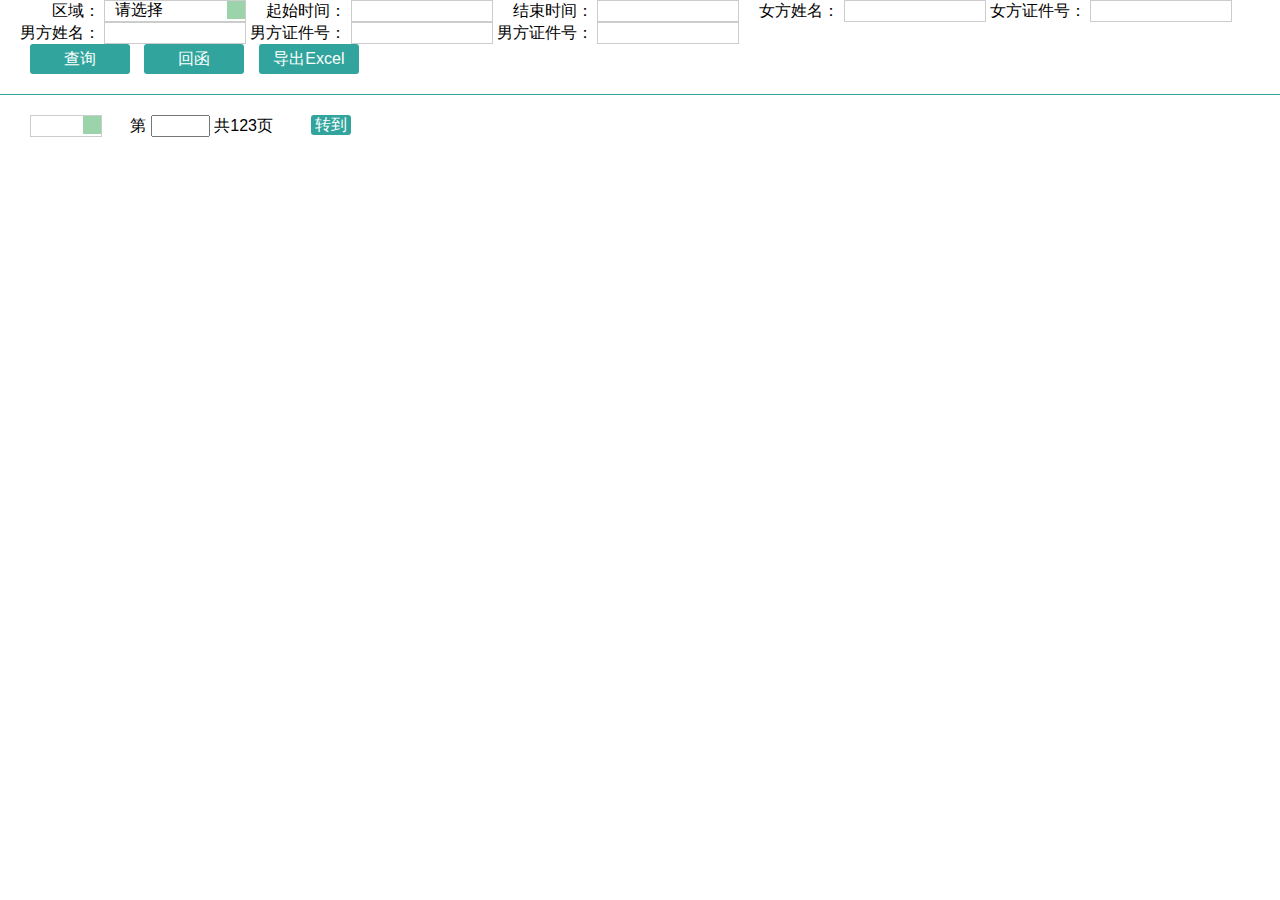
==== index.html @ 056c3df1 "xj" ====
<!DOCTYPE html>
<html>
<head>
	<title></title>
	<link rel="stylesheet" type="text/css" href="http://at.alicdn.com/t/font_a28tw5p5fvibe29.css">
	<link rel="stylesheet" type="text/css" href="./Plugin/bootstrap/css/bootstrap.min.css">
	<link rel="stylesheet" type="text/css" href="./Plugin/bootstrap/css/bootstrap-theme.min.css">
	<link rel="stylesheet" type="text/css" href="./Plugin/bootstrap/css/bootstrap-datetimepicker.min.css">
	<link rel="stylesheet" type="text/css" href="./Plugin/jqGrid/ui.jqgrid.min.css">
	<link rel="stylesheet" type="text/css" href="./css/rest.css">
	<link rel="stylesheet" type="text/css" href="./css/base.css">	
	<link rel="stylesheet" type="text/css" href="./css/index.css">
</head>
<body>
	<div class="iframe_container">
		<form action="">
			<div class="filtrates_module clearFix">
				<div class="filtrate_item fl">
					<span class="item_title">区域：</span>
					<div class="select_component">
						<input id="Area" type="hidden">
						<span class="checked_text">请选择</span>
						<ul class="select_list">
							<li data-value="-1">请选择</li>
							<li data-value="0">区域1</li>
							<li data-value="1">区域2</li>
							<li data-value="2">区域3</li>
							<li data-value="3">区域4</li>
						</ul>
						<span class="iconfont icon-jiantou-copy-copy"></span>
					</div>
				</div>
				<div class="filtrate_item fl">
					<span class="item_title">起始时间：</span>
					<div class="time_component">
						<input class="date_picker startDate" name="timeGroup_1" type="text">
						<span class="iconfont icon-riqi-copy"></span>
					</div>
				</div>
				<div class="filtrate_item fl">
					<span class="item_title">结束时间：</span>
					<div class="time_component">
						<input class="date_picker endDate" name="timeGroup_1" type="text">
						<span class="iconfont icon-riqi-copy"></span>
					</div>
				</div>
				<div class="filtrate_item fl">
					<span class="item_title">女方姓名：</span>
					<div class="input_component">
						<input type="text">
					</div>
				</div>				
				<div class="filtrate_item fl">
					<span class="item_title">女方证件号：</span>
					<div class="input_component">
						<input type="text">
					</div>
				</div>		
				<div class="filtrate_item fl">
					<span class="item_title">男方姓名：</span>
					<div class="input_component">
						<input type="text">
					</div>
				</div>		
				<div class="filtrate_item fl">
					<span class="item_title">男方证件号：</span>
					<div class="input_component">
						<input type="text">
					</div>
				</div>
				<div class="filtrate_item fl">
					<span class="item_title">男方证件号：</span>
					<div class="input_component">
						<input type="text">
					</div>
				</div>				
			</div>		
			<div class="btns-module">
				<button class="button">查询</button>
				<button class="button">回函</button>
				<button class="button">导出Excel</button>
			</div>													
		</form>
		<div class="jqGrid_wrapper">  
			<div id="jqGridPager">
				<div class="filtrates_module clearFix" style="display:inline-block;padding:0;vertical-align: middle;">
					<div class="filtrate_item fl" style="margin:0 5px 0 0;">
						<div class="select_component" style="width:70px;">
							<span class="iconfont icon-jiantou-copy-copy"></span>
						</div>
					</div>
				</div>	
				<span class="iconfont icon-pagination-prev isFirst"></span>			
				<span class="iconfont icon-sanjiaojiantou01 isFirst"></span>	
				<span class="input-pageNo">第 <input type="text"> 共123页</span>	
				<span class="iconfont icon-zhongchaosanjiaojiantou01"></span>			
				<span class="iconfont icon-pagination-next"></span>
				<button class="button" type="button">转到</button>					
			</div>
		    <table id="jqGridList"></table>  	  
		</div>  
	</div>
	<script type="text/javascript" src="./Plugin/jquery.min.js"></script>
	<script type="text/javascript" src="./Plugin/bootstrap/js/bootstrap.min.js"></script>
	<script type="text/javascript" src="./Plugin/bootstrap/js/bootstrap-datetimepicker.min.js"></script>
	<script type="text/javascript" src="./Plugin/jqGrid/jquery.jqGrid.min.js"></script>
	<script type="text/javascript" src="./js/base.js"></script>
	<script>
		$("#jqGridList").jqGrid({
			datatype: "local",
			height: 250,
		   	colNames:['编号','女方姓名', '女方证件号', '女方户籍地','民族','婚姻情况',
		   				'男方姓名','男方证件号','男方户籍地','发证时间','发证机关','经办人','证件号','区划编号'],
		   	colModel:[
		   		{name:'id',index:'id', width:61,align:"center", sorttype:"int"},
		   		{name:'wName',index:'wName', width:91,align:"center",sorttype:"date"},
		   		{name:'wID',index:'wID', width:151,align:"center"},
		   		{name:'wAdd',index:'wAdd', width:81,align:"center"},
		   		{name:'nation',index:'nation', width:81,align:"center"},		
		   		{name:'marriage',index:'marriage', width:81,align:"center",sorttype:"float"},		
		   		{name:'mName',index:'mName', width:151,align:"center",sortable:false},		
		   		{name:'mID',index:'mID', width:151,align:"center",sortable:false},		
		   		{name:'mAdd',index:'mAdd', width:151,align:"center",sortable:false},		
		   		{name:'time',index:'time', width:151,align:"center",sortable:false, sorttype:"date"},		
		   		{name:'office',index:'office', width:151,align:"center",sortable:false},		
		   		{name:'operator',index:'operator', width:151,align:"center",sortable:false},		
		   		{name:'ID',index:'ID', width:151,align:"center",sortable:false},		
		   		{name:'number',index:'number', width:151,align:"center",sortable:false}		
		   	],
		   	multiselect: true
		});
		var mydata = [
			{id: '1',wName: '女方姓名',wID: '12312312312223',wAdd: '女方户籍地',nation: '民族',marriage: '婚姻情况',mName: '男方姓名',mID: '234234234234234',mAdd: '男方户籍地',time: '2017-07-08',office: '发证机关',operator: '经办人',ID: '证件号',number: '区划编号'},
			{id: '1',wName: '女方姓名',wID: '12312312312223',wAdd: '女方户籍地',nation: '民族',marriage: '婚姻情况',mName: '男方姓名',mID: '234234234234234',mAdd: '男方户籍地',time: '2017-07-08',office: '发证机关',operator: '经办人',ID: '证件号',number: '区划编号'},
			{id: '1',wName: '女方姓名',wID: '12312312312223',wAdd: '女方户籍地',nation: '民族',marriage: '婚姻情况',mName: '男方姓名',mID: '234234234234234',mAdd: '男方户籍地',time: '2017-07-08',office: '发证机关',operator: '经办人',ID: '证件号',number: '区划编号'},
			{id: '1',wName: '女方姓名',wID: '12312312312223',wAdd: '女方户籍地',nation: '民族',marriage: '婚姻情况',mName: '男方姓名',mID: '234234234234234',mAdd: '男方户籍地',time: '2017-07-08',office: '发证机关',operator: '经办人',ID: '证件号',number: '区划编号'},
			{id: '1',wName: '女方姓名',wID: '12312312312223',wAdd: '女方户籍地',nation: '民族',marriage: '婚姻情况',mName: '男方姓名',mID: '234234234234234',mAdd: '男方户籍地',time: '2017-07-08',office: '发证机关',operator: '经办人',ID: '证件号',number: '区划编号'},
			{id: '1',wName: '女方姓名',wID: '12312312312223',wAdd: '女方户籍地',nation: '民族',marriage: '婚姻情况',mName: '男方姓名',mID: '234234234234234',mAdd: '男方户籍地',time: '2017-07-08',office: '发证机关',operator: '经办人',ID: '证件号',number: '区划编号'},
			{id: '1',wName: '女方姓名',wID: '12312312312223',wAdd: '女方户籍地',nation: '民族',marriage: '婚姻情况',mName: '男方姓名',mID: '234234234234234',mAdd: '男方户籍地',time: '2017-07-08',office: '发证机关',operator: '经办人',ID: '证件号',number: '区划编号'},
			{id: '1',wName: '女方姓名',wID: '12312312312223',wAdd: '女方户籍地',nation: '民族',marriage: '婚姻情况',mName: '男方姓名',mID: '234234234234234',mAdd: '男方户籍地',time: '2017-07-08',office: '发证机关',operator: '经办人',ID: '证件号',number: '区划编号'}
			];
		for(var i=0;i<=mydata.length;i++){
			$("#jqGridList").jqGrid('addRowData',i+1,mydata[i]);
		}		           
	</script>
</body>
</html>
---- Plugin/jqGrid/ui.jqgrid.min.css ----
/*Grid*/
.ui-jqgrid {position: relative;}
.ui-jqgrid .ui-jqgrid-view {position: relative;left:0; top: 0; padding: 0; font-size:11px;}
/* caption*/
.ui-jqgrid .ui-jqgrid-titlebar {padding: .3em .2em .2em .3em; position: relative; font-size: 12px; border-left: 0 none;border-right: 0 none; border-top: 0 none;}
.ui-jqgrid .ui-jqgrid-caption {text-align: left;}
.ui-jqgrid .ui-jqgrid-title { margin: .1em 0 .2em; }
.ui-jqgrid .ui-jqgrid-titlebar-close { position: absolute;top: 50%; width: 19px; margin: -10px 0 0 0; padding: 1px; height:18px; cursor:pointer;}
.ui-jqgrid .ui-jqgrid-titlebar-close span { display: block; margin: 1px; }
.ui-jqgrid .ui-jqgrid-titlebar-close:hover { padding: 0; }
/* header*/
.ui-jqgrid .ui-jqgrid-hdiv {position: relative; margin: 0;padding: 0; overflow-x: hidden; border-left: 0 none !important; border-top : 0 none !important; border-right : 0 none !important;}
.ui-jqgrid .ui-jqgrid-hbox {float: left; padding-right: 20px;}
.ui-jqgrid .ui-jqgrid-htable {table-layout:fixed;margin:0;}
.ui-jqgrid .ui-jqgrid-htable th {height:22px;padding: 0 2px 0 2px;}
.ui-jqgrid .ui-jqgrid-htable th div {overflow: hidden; position:relative; height:17px;}
.ui-th-column, .ui-jqgrid .ui-jqgrid-htable th.ui-th-column {overflow: hidden;white-space: nowrap;text-align:center;border-top : 0 none;border-bottom : 0 none;}
.ui-th-ltr, .ui-jqgrid .ui-jqgrid-htable th.ui-th-ltr {border-left : 0 none;}
.ui-th-rtl, .ui-jqgrid .ui-jqgrid-htable th.ui-th-rtl {border-right : 0 none;}
.ui-first-th-ltr {border-right: 1px solid; }
.ui-first-th-rtl {border-left: 1px solid; }
.ui-jqgrid .ui-th-div-ie {white-space: nowrap; zoom :1; height:17px;}
.ui-jqgrid .ui-jqgrid-resize {height:20px !important;position: relative; cursor :e-resize;display: inline;overflow: hidden;}
.ui-jqgrid .ui-grid-ico-sort {overflow:hidden;position:absolute;display:inline; cursor: pointer !important;}
.ui-jqgrid .ui-icon-asc {margin-top:-3px; height:12px;}
.ui-jqgrid .ui-icon-desc {margin-top:3px;height:12px;}
.ui-jqgrid .ui-i-asc {margin-top:0;height:16px;}
.ui-jqgrid .ui-i-desc {margin-top:0;margin-left:13px;height:16px;}
.ui-jqgrid .ui-jqgrid-sortable {cursor:pointer;}
.ui-jqgrid tr.ui-search-toolbar th { border-top-width: 1px !important; border-top-color: inherit !important; border-top-style: ridge !important }
tr.ui-search-toolbar input {margin: 1px 0 0 0}
tr.ui-search-toolbar select {margin: 1px 0 0 0}
/* body */ 
.ui-jqgrid .ui-jqgrid-bdiv {position: relative; margin: 0; padding:0; overflow: auto; text-align:left;}
.ui-jqgrid .ui-jqgrid-btable {table-layout:fixed; margin:0; outline-style: none; }
.ui-jqgrid tr.jqgrow { outline-style: none; }
.ui-jqgrid tr.jqgroup { outline-style: none; }
.ui-jqgrid tr.jqgrow td {font-weight: normal; overflow: hidden; white-space: pre; height: 22px;padding: 0 2px 0 2px;border-bottom-width: 1px; border-bottom-color: inherit; border-bottom-style: solid;}
.ui-jqgrid tr.jqgfirstrow td {padding: 0 2px 0 2px;border-right-width: 1px; border-right-style: solid;}
.ui-jqgrid tr.jqgroup td {font-weight: normal; overflow: hidden; white-space: pre; height: 22px;padding: 0 2px 0 2px;border-bottom-width: 1px; border-bottom-color: inherit; border-bottom-style: solid;}
.ui-jqgrid tr.jqfoot td {font-weight: bold; overflow: hidden; white-space: pre; height: 22px;padding: 0 2px 0 2px;border-bottom-width: 1px; border-bottom-color: inherit; border-bottom-style: solid;}
.ui-jqgrid tr.ui-row-ltr td {text-align:left;border-right-width: 1px; border-right-color: inherit; border-right-style: solid;}
.ui-jqgrid tr.ui-row-rtl td {text-align:right;border-left-width: 1px; border-left-color: inherit; border-left-style: solid;}
.ui-jqgrid td.jqgrid-rownum { padding: 0 2px 0 2px; margin: 0; border: 0 none;}
.ui-jqgrid .ui-jqgrid-resize-mark { width:2px; left:0; background-color:#777; cursor: e-resize; cursor: col-resize; position:absolute; top:0; height:100px; overflow:hidden; display:none; border:0 none; z-index: 99999;}
/* footer */
.ui-jqgrid .ui-jqgrid-sdiv {position: relative; margin: 0;padding: 0; overflow: hidden; border-left: 0 none !important; border-top : 0 none !important; border-right : 0 none !important;}
.ui-jqgrid .ui-jqgrid-ftable {table-layout:fixed; margin-bottom:0;}
.ui-jqgrid tr.footrow td {font-weight: bold; overflow: hidden; white-space:nowrap; height: 21px;padding: 0 2px 0 2px;border-top-width: 1px; border-top-color: inherit; border-top-style: solid;}
.ui-jqgrid tr.footrow-ltr td {text-align:left;border-right-width: 1px; border-right-color: inherit; border-right-style: solid;}
.ui-jqgrid tr.footrow-rtl td {text-align:right;border-left-width: 1px; border-left-color: inherit; border-left-style: solid;}
/* Pager*/
.ui-jqgrid .ui-jqgrid-pager { border-left: 0 none !important;border-right: 0 none !important; border-bottom: 0 none !important; margin: 0 !important; padding: 0 !important; position: relative; height: 25px;white-space: nowrap;overflow: hidden;font-size:11px;}
.ui-jqgrid .ui-pager-control {position: relative;}
.ui-jqgrid .ui-pg-table {position: relative; padding-bottom:2px; width:auto; margin: 0;}
.ui-jqgrid .ui-pg-table td {font-weight:normal; vertical-align:middle; padding:1px;}
.ui-jqgrid .ui-pg-button  { height:19px !important;}
.ui-jqgrid .ui-pg-button span { display: block; margin: 1px; float:left;}
.ui-jqgrid .ui-pg-button:hover { padding: 0; }
.ui-jqgrid .ui-state-disabled:hover {padding:1px;}
.ui-jqgrid .ui-pg-input { height:13px;font-size:.8em; margin: 0;}
.ui-jqgrid .ui-pg-selbox {font-size:.8em; line-height:18px; display:block; height:18px; margin: 0;}
.ui-jqgrid .ui-separator {height: 18px; border-left: 1px solid #ccc ; border-right: 1px solid #ccc ; margin: 1px; float: right;}
.ui-jqgrid .ui-paging-info {font-weight: normal;height:19px; margin-top:3px;margin-right:4px;}
.ui-jqgrid .ui-jqgrid-pager .ui-pg-div {padding:1px 0;float:left;position:relative;}
.ui-jqgrid .ui-jqgrid-pager .ui-pg-button { cursor:pointer; }
.ui-jqgrid .ui-jqgrid-pager .ui-pg-div  span.ui-icon {float:left;margin:0 2px;}
.ui-jqgrid td input, .ui-jqgrid td select .ui-jqgrid td textarea { margin: 0;}
.ui-jqgrid td textarea {width:auto;height:auto;}
.ui-jqgrid .ui-jqgrid-toppager {border-left: 0 none !important;border-right: 0 none !important; border-top: 0 none !important; margin: 0 !important; padding: 0 !important; position: relative; height: 25px !important;white-space: nowrap;overflow: hidden;}
.ui-jqgrid .ui-jqgrid-toppager .ui-pg-div {padding:1px 0;float:left;position:relative;}
.ui-jqgrid .ui-jqgrid-toppager .ui-pg-button { cursor:pointer; }
.ui-jqgrid .ui-jqgrid-toppager .ui-pg-div  span.ui-icon {float:left;margin:0 2px;}
/*subgrid*/
.ui-jqgrid .ui-jqgrid-btable .ui-sgcollapsed span {display: block;}
.ui-jqgrid .ui-subgrid {margin:0;padding:0; width:100%;}
.ui-jqgrid .ui-subgrid table {table-layout: fixed;}
.ui-jqgrid .ui-subgrid tr.ui-subtblcell td {height:18px;border-right-width: 1px; border-right-color: inherit; border-right-style: solid;border-bottom-width: 1px; border-bottom-color: inherit; border-bottom-style: solid;}
.ui-jqgrid .ui-subgrid td.subgrid-data {border-top:  0 none !important;}
.ui-jqgrid .ui-subgrid td.subgrid-cell {border-width: 0 0 1px 0;}
.ui-jqgrid .ui-th-subgrid {height:20px;}
/* loading */
.ui-jqgrid .loading {position: absolute; top: 45%;left: 45%;width: auto;z-index:101;padding: 6px; margin: 5px;text-align: center;font-weight: bold;display: none;border-width: 2px !important; font-size:11px;}
.ui-jqgrid .jqgrid-overlay {display:none;z-index:100;}
/* IE * html .jqgrid-overlay {width: expression(this.parentNode.offsetWidth+'px');height: expression(this.parentNode.offsetHeight+'px');} */
* .jqgrid-overlay iframe {position:absolute;top:0;left:0;z-index:-1;}
/* IE width: expression(this.parentNode.offsetWidth+'px');height: expression(this.parentNode.offsetHeight+'px');}*/
/* end loading div */
/* toolbar */
.ui-jqgrid .ui-userdata {border-left: 0 none;    border-right: 0 none;	height : 21px;overflow: hidden;	}
/*Modal Window */
.ui-jqdialog { display: none; width: 300px; position: absolute; padding: .2em; font-size:11px; overflow:visible;}
.ui-jqdialog .ui-jqdialog-titlebar { padding: .3em .2em; position: relative;  }
.ui-jqdialog .ui-jqdialog-title { margin: .1em 0 .2em; } 
.ui-jqdialog .ui-jqdialog-titlebar-close { position: absolute;  top: 50%; width: 19px; margin: -10px 0 0 0; padding: 1px; height: 18px; cursor:pointer;}

.ui-jqdialog .ui-jqdialog-titlebar-close span { display: block; margin: 1px; }
.ui-jqdialog .ui-jqdialog-titlebar-close:hover, .ui-jqdialog .ui-jqdialog-titlebar-close:focus { padding: 0; }
.ui-jqdialog-content, .ui-jqdialog .ui-jqdialog-content { border: 0; padding: .3em .2em; background: none; height:auto;}
.ui-jqdialog .ui-jqconfirm {padding: .4em 1em; border-width:3px;position:absolute;bottom:10px;right:10px;overflow:visible;display:none;height:80px;width:220px;text-align:center;}
.ui-jqdialog>.ui-resizable-se { bottom: -3px; right: -3px}
.ui-jqgrid>.ui-resizable-se { bottom: -3px; right: -3px }
/* end Modal window*/
/* Form edit */
.ui-jqdialog-content .FormGrid {margin: 0;}
.ui-jqdialog-content .EditTable { width: 100%; margin-bottom:0;}
.ui-jqdialog-content .DelTable { width: 100%; margin-bottom:0;}
.EditTable td input, .EditTable td select, .EditTable td textarea {margin: 0;}
.EditTable td textarea { width:auto; height:auto;}
.ui-jqdialog-content td.EditButton {text-align: right;border-top: 0 none;border-left: 0 none;border-right: 0 none; padding-bottom:5px; padding-top:5px;}
.ui-jqdialog-content td.navButton {text-align: center; border-left: 0 none;border-top: 0 none;border-right: 0 none; padding-bottom:5px; padding-top:5px;}
.ui-jqdialog-content input.FormElement {padding:.3em}
.ui-jqdialog-content select.FormElement {padding:.3em}
.ui-jqdialog-content .data-line {padding-top:.1em;border: 0 none;}

.ui-jqdialog-content .CaptionTD {vertical-align: middle;border: 0 none; padding: 2px;white-space: nowrap;}
.ui-jqdialog-content .DataTD {padding: 2px; border: 0 none; vertical-align: top;}
.ui-jqdialog-content .form-view-data {white-space:pre}
.fm-button { display: inline-block; margin:0 4px 0 0; padding: .4em .5em; text-decoration:none !important; cursor:pointer; position: relative; text-align: center; zoom: 1; }
.fm-button-icon-left { padding-left: 1.9em; }
.fm-button-icon-right { padding-right: 1.9em; }
.fm-button-icon-left .ui-icon { right: auto; left: .2em; margin-left: 0; position: absolute; top: 50%; margin-top: -8px; }
.fm-button-icon-right .ui-icon { left: auto; right: .2em; margin-left: 0; position: absolute; top: 50%; margin-top: -8px;}
#nData, #pData { float: left; margin:3px;padding: 0; width: 15px; }
/* End Eorm edit */
/*.ui-jqgrid .edit-cell {}*/
.ui-jqgrid .selected-row, div.ui-jqgrid .selected-row td {font-style : normal;border-left: 0 none;}
/* inline edit actions button*/
.ui-inline-del.ui-state-hover span, .ui-inline-edit.ui-state-hover span,
.ui-inline-save.ui-state-hover span, .ui-inline-cancel.ui-state-hover span {
    margin: -1px;
}
/* Tree Grid */
.ui-jqgrid .tree-wrap {float: left; position: relative;height: 18px;white-space: nowrap;overflow: hidden;}
.ui-jqgrid .tree-minus {position: absolute; height: 18px; width: 18px; overflow: hidden;}
.ui-jqgrid .tree-plus {position: absolute;	height: 18px; width: 18px;	overflow: hidden;}
.ui-jqgrid .tree-leaf {position: absolute;	height: 18px; width: 18px;overflow: hidden;}
.ui-jqgrid .treeclick {cursor: pointer;}
/* moda dialog */
* iframe.jqm {position:absolute;top:0;left:0;z-index:-1;}
/*	 width: expression(this.parentNode.offsetWidth+'px');height: expression(this.parentNode.offsetHeight+'px');}*/
.ui-jqgrid-dnd tr td {border-right-width: 1px; border-right-color: inherit; border-right-style: solid; height:20px}
/* RTL Support */
.ui-jqgrid .ui-jqgrid-caption-rtl {text-align: right;}
.ui-jqgrid .ui-jqgrid-hbox-rtl {float: right; padding-left: 20px;}
.ui-jqgrid .ui-jqgrid-resize-ltr {float: right;margin: -2px -2px -2px 0;}
.ui-jqgrid .ui-jqgrid-resize-rtl {float: left;margin: -2px 0 -1px -3px;}
.ui-jqgrid .ui-sort-rtl {left:0;}
.ui-jqgrid .tree-wrap-ltr {float: left;}
.ui-jqgrid .tree-wrap-rtl {float: right;}
.ui-jqgrid .ui-ellipsis {-moz-text-overflow:ellipsis;text-overflow:ellipsis;}

/* Toolbar Search Menu */
.ui-search-menu { position: absolute; padding: 2px 5px;}
.ui-jqgrid .ui-search-table { padding: 0; border: 0 none; height:20px; width:100%;}
.ui-jqgrid .ui-search-table .ui-search-oper { width:20px; }
a.g-menu-item, a.soptclass, a.clearsearchclass { cursor: pointer; }
.ui-jqgrid .ui-search-table .ui-search-input>input,
.ui-jqgrid .ui-search-table .ui-search-input>select
{
    display: block;
    -moz-box-sizing: border-box;
    -webkit-box-sizing: border-box;
    box-sizing: border-box;
} 
.ui-jqgrid .ui-jqgrid-view input,
.ui-jqgrid .ui-jqgrid-view select,
.ui-jqgrid .ui-jqgrid-view textarea,
.ui-jqgrid .ui-jqgrid-view button {
    font-size: 11px
}
---- css/rest.css ----
/*css reset*/
body, h1, h2, h3, h4, h5, h6, hr, p, blockquote, dl, dt, dd, ul, ol, li, pre, form, fieldset, legend, button, input, textarea, th, td{ margin: 0; padding: 0; }
body, button, input, select, textarea { font-family: "Helvetica Neue", Helvetica, Arial, sans-serif; font-size: 100%; }
pre { white-space: pre-wrap; /* css-3 */ white-space: -moz-pre-wrap; /* Mozilla, since 1999 */ white-space: -pre-wrap; /* Opera 4-6 */ white-space: -o-pre-wrap; /* Opera 7 */ word-wrap: break-word; /* Internet Explorer 5.5+ */ }
input, button, select, textarea { outline: none;-webkit-tap-highlight-color: rgba(0, 0, 0, 0);}
h1, h2, h3, h4, h5, h6 {font-size: 100%; }
i,em{ font-style: normal; }
a { text-decoration: none; background:transparent;-webkit-tap-highlight-color: transparent;}
a:focus { outline: none; }
a:link, a:visited { color: #f66a53; }
a:hover, a:active { color: #f66a53 ; }
.main a:hover { text-decoration: underline; }
a span, a img { cursor: pointer; }
fieldset, img { border: 0; }
ul.nolist,ul { list-style: none; }
ul.nolist li,ul li { list-style: none; }
html,body{height:100%;margin: 0 auto;}

/**浮动**/
.fl { float: left; }
.fr { float: right; }

/**清除浮动**/
.clearFix:before, .clearFix:after { display: table; content: ""; }
.clearFix:after { clear: both; }
.clearFix { *zoom: 1; }

.ellipsis{overflow: hidden;text-overflow:ellipsis;white-space: nowrap;}


.header{
	height: 100px;
	background: url("../images/header.png");
	color: #fff;
}


.header>img{
	margin-left: 50px;
	float: left;
	margin-top: 21px;
	margin-right: 20px;
}

.header>h1{
	display: inline-block;
	margin-top: 30px;
	margin-right: 30px;
}

.header>label{
	margin-right: 20px;
}

.operation_btn{
	float: right;
	margin-right: 30px;
	margin-top: 35px;
}

.operation_btn>button{
	height: 30px;
	line-height: 30px;
	background: #2ab39f;
	outline: none;
	border: 1px solid #fff;
	border-radius: 4px;
	padding: 0 15px;
}

.container_m{
	flex: 1;
	padding-top: 2px;
}

/*表单外框的样式*/
.my_form{
	margin-top: 10px;
	border: 1px solid #ccc;
	color: #333;
}

.form_head{
	height: 20px;
	line-height: 20px;
	background: #ccc;
	padding-left: 10px;
}

.form_content{
	padding: 25px 10px;
}

/*红色字体*/
.redFontColor{
	color: red;
}

/*蓝色字体*/
.blueFontColor{
	color: blue;
}

/*字体居中显示*/
.textAlignCenter{
	text-align: center;
}

/*自定义复选框样式*/
.my_checkbox{
	width: 15px;
    margin: 0 5px;
    position: relative;
    display: inline-block;
}

.my_checkbox label {
    cursor: pointer;
    position: absolute;
    width: 15px;
    height: 15px;
    top: 4px;
      left: 0;
    background: #fff;
    border:1px solid #333;
}

.my_checkbox label:after {
    content: '';
    opacity: 0;
    position: absolute;
    width: 9px;
    height: 5px;
    background: transparent;
    top: 3px;
    left: 2px;
    border: 1px solid #333;
    border-top: none;
    border-right: none;
 
    -webkit-transform: rotate(-45deg);
    -moz-transform: rotate(-45deg);
    -o-transform: rotate(-45deg);
    -ms-transform: rotate(-45deg);
    transform: rotate(-45deg);
}

.my_checkbox input[type=checkbox]:checked + label:after {
    opacity: 1;
}

.smallFontSize{
	font-size: 13px;
}

.displayInlineBlock{
	display: inline-block;
}
---- css/base.css ----
.glyphicon{
    font-family: "iconfont" !important;
    font-size: 16px;
    font-style: normal;
    -webkit-font-smoothing: antialiased;
    -moz-osx-font-smoothing: grayscale;
}
/*表单组件*/
.filtrate_item .item_title{
	display: inline-block;
	width:100px;
	text-align: right;
	vertical-align: middle;
}

.filtrate_item .item_alignLeft{
	width: auto;
	display: inline-block;
	text-align: right;
	vertical-align: middle;
}

.filtrate_item .select_component{
	position:relative;
	display: inline-block;
	width:140px;
	height:20px;
	border:1px solid #ccc;
	vertical-align: middle;
	cursor:pointer;
}
.filtrate_item .select_component > .checked_text{
	position:relative;
	display: block;
	width:100%;
	height:100%;
	line-height: 18px;
	text-indent: 10px;
	background-color:transparent;
	z-index: 10;
	cursor:pointer;
}
.filtrate_item .select_component .select_list{
	display: none;
	position:absolute;
	top:19px;
	left:-1px;
	width:140px;
	background-color:transparent;
	border:1px solid #ccc;
	border-top:none;
	z-index: 101;
}
.filtrate_item .select_component .select_list li{
	height:20px;
	background-color:#fff;
	line-height: 20px;
	text-align: left;
	text-indent: 10px;
}
.filtrate_item .select_component .select_list li + li{
	border-top:1px solid #ccc;
}
.filtrate_item .select_component .iconfont{
	z-index: 9;
}
.filtrate_item .moreHeight{
	height:30px !important;
}
.filtrate_item .moreHeight .select_list{
	top:30px;
}
.filtrate_item .moreHeight .select_list li{
	height:30px;
	line-height: 30px;
}
.filtrate_item .moreWidth{
	width: 300px !important;
}
.filtrate_item .moreWidth .select_list{
	width:300px;
}
.filtrate_item .moreHeight .checked_text{
	line-height: 30px;
}

.filtrate_item .iconfont{
	position:absolute;
	top:0;
	right:0;
	width:18px;
	height:18px;
	line-height: 18px;
	font-size:12px;
	color:#fff;
	text-align: center;
	background-color:#9bd3ab;
	z-index: 10;
}

.filtrate_item .bigIconFont{
	width:28px;
	height:28px;
	line-height: 28px;
	font-size:16px;
}

.filtrate_item .time_component{
	position:relative;
	display: inline-block;
	width: 140px;
	height:20px;
	border:1px solid #ccc;
	vertical-align: middle;
	cursor: pointer;
}
.filtrate_item .time_component .iconfont{
	font-size:14px;
	color:#31a59d;
	background-color: transparent;
}
.filtrate_item .time_component input{
	width:100%;
	height:100%;
	border:none;
	text-indent: 5px;
}

.filtrate_item .input_component{
	display: inline-block;
	width:140px;
	height:20px;
	border:1px solid #ccc;
	vertical-align: middle;	
}
.filtrate_item .input_component input{
	width:100%;
	height:100%;
	border:none;
	text-indent: 5px;
}

.filtrate_item .textarea_component{
	display: inline-block;
	width:923px;
	height:50px;
	border:1px solid #ccc;
	vertical-align: middle;
}

.filtrate_item .textarea_component textarea{
	width:100%;
	height:100%;
	border:none;
	text-indent: 5px;
	resize: none;
}

.button{
	display: inline-block;
	width:100px;
	height:30px;
	border:none;
	border-radius: 3px;
	background-color: #31a59d;
	text-align: center;
	line-height: 30px;
	color:#fff;
}
.btns-module{
	padding:0 0 20px 30px; 
}
.btns-module .button{
	margin-right:10px;
}

.head_btn>span{
	display: inline-block;
	text-align: right;
	vertical-align: middle;
}

.btn_form{
	margin-top: 10px;
}

.bottom_form{
	border: 1px solid #238f7b;
	padding: 20px;
	margin-top: 5px;
}

.ui-jqgrid{
	width:100%!important;
}
.ui-jqgrid .ui-jqgrid-view{
	width:100%!important;
	overflow-x: auto; 
}
.ui-jqgrid-bdiv{
	height:auto!important;
	overflow: hidden!important;
}
.ui-jqgrid-htable th{
	background-color:#31a59d;
	color:#fff;
}
.jqGrid_wrapper{
	padding:20px 30px;
	border-top:1px solid #31a59d;
}
.ui-jqgrid-view{
	border:1px solid #31a59d;
}
.ui-jqgrid tr.ui-row-ltr td:last-child{
	border-right:none;
}
.ui-jqgrid tr.ui-row-ltr td{
	height:30px;
	line-height: 30px;
	border-color:#31a59d;
}
.ui-jqgrid tr.ui-row-ltr[aria-selected="true"] td{
	color:red;
}
.ui-jqgrid-htable th + th{
	height:30px!important;
	font-weight: normal;
	border:none!important;
	border-left:1px solid #fff!important;
}
#jqGridPager{
	margin-bottom:10px;
}
#jqGridPager .iconfont{
	display: inline-block;
	vertical-align: middle;
	cursor:pointer;
}
#jqGridPager .icon-pagination-prev,#jqGridPager .icon-pagination-next{
	font-size:18px;
	color:#31a59d;
}
#jqGridPager .icon-sanjiaojiantou01{
	padding-right:10px;
	color:#31a59d;
}
#jqGridPager .icon-zhongchaosanjiaojiantou01{
	padding-left:10px;
	color:#31a59d;
}
#jqGridPager .icon-pagination-prev.isFirst,#jqGridPager .icon-sanjiaojiantou01.isFirst{
	color:#666;
}
#jqGridPager .icon-pagination-next.isLast,#jqGridPager .icon-zhongchaosanjiaojiantou01.isLast{
	color:#666;
}
#jqGridPager .input-pageNo{
	display: inline-block;
	vertical-align: middle;
}
#jqGridPager .input-pageNo input{
	width:50px;
	padding-left:5px;
}
#jqGridPager .button{
	display: inline-block;
	width:40px;
	height:20px;
	line-height: 20px;
	margin-left:15px;
}
---- css/index.css ----
html,body{
	height: 100%;
	width: 100%;
}

.big_container{
	width: 100%;
	height: 100%;
	overflow: auto;
}

.container_bg{
	position: absolute;
	z-index: -1000;
	opacity: 0.2;
	width: 100%;
	height: 100%;
}


.container_m{
	padding: 0;
	font-size: 17px;
	color: #333;
}

.main_content{
	width: 1200px;
	height: 100%;
	margin: 0 auto;
	padding-top: 60px;
}

.fp_server{
	width: 555px;
	border: 1px solid #238f7b;
	border-radius: 5px;
	padding: 30px 20px 0 20px;
	box-sizing: border-box;
	position: relative;
	background: #fff;
}

.fp_server>.title{
	background: #31a59d;
	color: #fff;
	padding: 4px 10px;
	position: absolute;
	top: -17px;
	left: 20px;
}

.fp_server p{
	margin: 5px 0 0 0;
}

.category{
	margin-bottom: 10px;
}

.category a{
	display: inline-block;
	width: 50%;
	color: #31a59d;
	margin-top: 5px;
}
.category a:hover{
	cursor: pointer;
	text-decoration: none;
	color: #31a59d;
}

.reward_support{
	width: 555px;
	border: 1px solid #0077c9;
	border-radius: 5px;
	padding: 30px 20px 15px 20px;
	box-sizing: border-box;
	position: relative;
	background: #fff;
	margin-top: 40px;
	margin-bottom: 40px;
}

.reward_support p{
	margin: 0;
}

.reward_support label{
	font-size: 14px;
	color: #666666;
	padding-left: 20px;
	display: block;
	margin-bottom: 0;
}

.reward_support>.title{
	background: #0077c9;
	color: #fff;
	padding: 4px 10px;
	position: absolute;
	top: -17px;
	left: 20px;
	font-size: 17px;
}

.reward_sys,.special_sys{
	width: 45%;
}

.reward_sys{
	margin-right: 10%;
}

.reward_support .node_name{
	color: #0077c9;
	margin-top: 5px;
}

.main_right{
	width: 550px;
	margin-left: 95px;
	margin-top: 100px;
}

.main_right ul{
	width: 100%;
}

.main_right li{
	width: 33.3333333333%;
	text-align: center;
	margin-bottom: 45px;
}

.main_right img{
	cursor: pointer;
}

.main_right li p{
	margin-top: 15px;
}
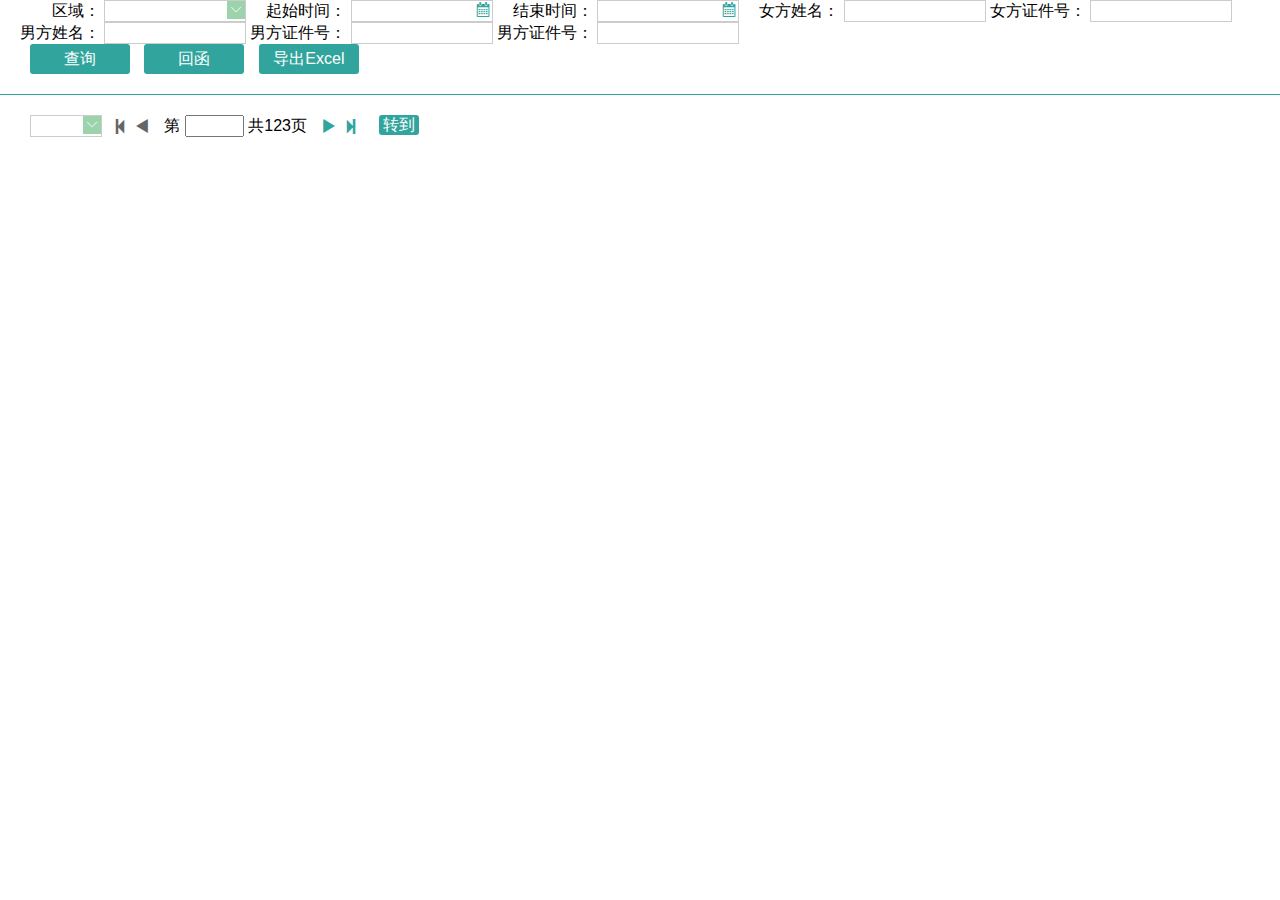
==== commit 7635f6ac: "xp" ====
--- a/index.html
+++ b/index.html
@@ -2,7 +2,8 @@
 <html>
 <head>
 	<title></title>
-	<link rel="stylesheet" type="text/css" href="http://at.alicdn.com/t/font_a28tw5p5fvibe29.css">
+	<link rel="stylesheet" type="text/css" href="./css/iconfont/iconfont.css">
+	<link rel="stylesheet" href="./Plugin/zTree/css/metroStyle/metroStyle.css" type="text/css">
 	<link rel="stylesheet" type="text/css" href="./Plugin/bootstrap/css/bootstrap.min.css">
 	<link rel="stylesheet" type="text/css" href="./Plugin/bootstrap/css/bootstrap-theme.min.css">
 	<link rel="stylesheet" type="text/css" href="./Plugin/bootstrap/css/bootstrap-datetimepicker.min.css">
@@ -17,16 +18,9 @@
 			<div class="filtrates_module clearFix">
 				<div class="filtrate_item fl">
 					<span class="item_title">区域：</span>
-					<div class="select_component">
-						<input id="Area" type="hidden">
-						<span class="checked_text">请选择</span>
-						<ul class="select_list">
-							<li data-value="-1">请选择</li>
-							<li data-value="0">区域1</li>
-							<li data-value="1">区域2</li>
-							<li data-value="2">区域3</li>
-							<li data-value="3">区域4</li>
-						</ul>
+					<div class="select_component select_ztree">
+						<span class="select_text"></span>
+						<ul id="treeModule" class="ztree"></ul>
 						<span class="iconfont icon-jiantou-copy-copy"></span>
 					</div>
 				</div>
@@ -101,10 +95,66 @@
 		</div>  
 	</div>
 	<script type="text/javascript" src="./Plugin/jquery.min.js"></script>
+    <script type="text/javascript" src="./Plugin/zTree/js/jquery.ztree.core.min.js"></script>
+    <script type="text/javascript" src="./Plugin/zTree/js/jquery.ztree.excheck.min.js"></script>
+    <script type="text/javascript" src="./Plugin/zTree/js/jquery.ztree.exedit.min.js"></script>
 	<script type="text/javascript" src="./Plugin/bootstrap/js/bootstrap.min.js"></script>
 	<script type="text/javascript" src="./Plugin/bootstrap/js/bootstrap-datetimepicker.min.js"></script>
 	<script type="text/javascript" src="./Plugin/jqGrid/jquery.jqGrid.min.js"></script>
 	<script type="text/javascript" src="./js/base.js"></script>
+	<script type="text/javascript">
+		var setting = {
+            view: {
+                selectedMulti: false
+            },
+            data: {
+                simpleData: {
+                    enable: true
+                }
+            },
+            callback: {
+            	beforeClick: function(treeId, treeNode, clickFlag){
+            		$("#treeModule").parent().find(".select_text").text(treeNode.name);
+            	}
+            }
+        };
+
+        var zNodes =[
+            { id:1, pId:0, name:"父节点1", open:true},
+            { id:11, pId:1, name:"父节点11"},
+            { id:111, pId:11, name:"叶子节点111"},
+            { id:112, pId:11, name:"叶子节点112"},
+            { id:113, pId:11, name:"叶子节点113"},
+            { id:114, pId:11, name:"叶子节点114"},
+            { id:12, pId:1, name:"父节点12"},
+            { id:121, pId:12, name:"叶子节点121"},
+            { id:122, pId:12, name:"叶子节点122"},
+            { id:123, pId:12, name:"叶子节点123"},
+            { id:124, pId:12, name:"叶子节点124"},
+            { id:13, pId:1, name:"父节点13", isParent:true},
+            { id:2, pId:0, name:"父节点2"},
+            { id:21, pId:2, name:"父节点21", open:true},
+            { id:211, pId:21, name:"叶子节点211"},
+            { id:212, pId:21, name:"叶子节点212"},
+            { id:213, pId:21, name:"叶子节点213"},
+            { id:214, pId:21, name:"叶子节点214"},
+            { id:22, pId:2, name:"父节点22"},
+            { id:221, pId:22, name:"叶子节点221"},
+            { id:222, pId:22, name:"叶子节点222"},
+            { id:223, pId:22, name:"叶子节点223"},
+            { id:224, pId:22, name:"叶子节点224"},
+            { id:23, pId:2, name:"父节点23"},
+            { id:231, pId:23, name:"叶子节点231"},
+            { id:232, pId:23, name:"叶子节点232"},
+            { id:233, pId:23, name:"叶子节点233"},
+            { id:234, pId:23, name:"叶子节点234"},
+            { id:3, pId:0, name:"父节点3", isParent:true}
+        ];
+
+        $(document).ready(function(){
+            $.fn.zTree.init($("#treeModule"), setting, zNodes);
+        });
+	</script>
 	<script>
 		$("#jqGridList").jqGrid({
 			datatype: "local",
--- a/css/iconfont/iconfont.css
+++ b/css/iconfont/iconfont.css
@@ -0,0 +1,43 @@
+
+@font-face {font-family: "iconfont";
+  src: url('iconfont.eot?t=1499775526884'); /* IE9*/
+  src: url('iconfont.eot?t=1499775526884#iefix') format('embedded-opentype'), /* IE6-IE8 */
+  url('iconfont.woff?t=1499775526884') format('woff'), /* chrome, firefox */
+  url('iconfont.ttf?t=1499775526884') format('truetype'), /* chrome, firefox, opera, Safari, Android, iOS 4.2+*/
+  url('iconfont.svg?t=1499775526884#iconfont') format('svg'); /* iOS 4.1- */
+}
+
+.iconfont {
+  font-family:"iconfont" !important;
+  font-size:16px;
+  font-style:normal;
+  -webkit-font-smoothing: antialiased;
+  -moz-osx-font-smoothing: grayscale;
+}
+
+.icon-arrow-left:before { content: "\e602"; }
+
+.icon-zhongchaosanjiaojiantou01:before { content: "\e611"; }
+
+.icon-shuangjiantou:before { content: "\e629"; }
+
+.icon-jiantou-copy-copy:before { content: "\e605"; }
+
+.icon-jiantou-copy:before { content: "\e600"; }
+
+.icon-upload:before { content: "\e62d"; }
+
+.icon-sanjiaojiantou01:before { content: "\e625"; }
+
+.icon-pagination-next:before { content: "\e64d"; }
+
+.icon-pagination-prev:before { content: "\e64e"; }
+
+.icon-riqi-copy:before { content: "\e601"; }
+
+.icon-arrow-right:before { content: "\e610"; }
+
+.icon-ccgl-rukushangjiasaomiao-4:before { content: "\e68a"; }
+
+.icon-chakan-:before { content: "\e609"; }
+
--- a/Plugin/zTree/css/metroStyle/metroStyle.css
+++ b/Plugin/zTree/css/metroStyle/metroStyle.css
@@ -0,0 +1,96 @@
+/*-------------------------------------
+zTree Style
+
+version:    3.4
+author:     Hunter.z
+email:      hunter.z@263.net
+website:    http://code.google.com/p/jquerytree/
+
+-------------------------------------*/
+
+.ztree * {padding:0; margin:0; font-size:12px; font-family: Verdana, Arial, Helvetica, AppleGothic, sans-serif}
+.ztree {margin:0; padding:5px; color:#333}
+.ztree li{padding:0; margin:0; list-style:none; line-height:17px; text-align:left; white-space:nowrap; outline:0}
+.ztree li ul{ margin:0; padding:0 0 0 18px}
+.ztree li ul.line{ background:url(./img/line_conn.png) 0 0 repeat-y;}
+
+.ztree li a {padding-right:3px; margin:0; cursor:pointer; height:21px; color:#333; background-color: transparent; text-decoration:none; vertical-align:top; display: inline-block}
+.ztree li a:hover {text-decoration:underline}
+.ztree li a.curSelectedNode {padding-top:0px; background-color:#e5e5e5; color:black; height:21px; opacity:0.8;}
+.ztree li a.curSelectedNode_Edit {padding-top:0px; background-color:#e5e5e5; color:black; height:21px; border:1px #666 solid; opacity:0.8;}
+.ztree li a.tmpTargetNode_inner {padding-top:0px; background-color:#aaa; color:white; height:21px; border:1px #666 solid;
+  opacity:0.8; filter:alpha(opacity=80)}
+.ztree li a.tmpTargetNode_prev {}
+.ztree li a.tmpTargetNode_next {}
+.ztree li a input.rename {height:14px; width:80px; padding:0; margin:0;
+  font-size:12px; border:1px #585956 solid; *border:0px}
+.ztree li span {line-height:21px; margin-right:2px}
+.ztree li span.button {line-height:0; margin:0; padding: 0; width:21px; height:21px; display: inline-block; vertical-align:middle;
+  border:0 none; cursor: pointer;outline:none;
+  background-color:transparent; background-repeat:no-repeat; background-attachment: scroll;
+  background-image:url("./img/metro.png"); *background-image:url("./img/metro.gif")}
+
+.ztree li span.button.chk {width:13px; height:13px; margin:0 2px; cursor: auto}
+.ztree li span.button.chk.checkbox_false_full {background-position: -5px -5px;}
+.ztree li span.button.chk.checkbox_false_full_focus {background-position: -5px -26px;}
+.ztree li span.button.chk.checkbox_false_part {background-position: -5px -48px;}
+.ztree li span.button.chk.checkbox_false_part_focus {background-position: -5px -68px;}
+.ztree li span.button.chk.checkbox_false_disable {background-position: -5px -89px;}
+.ztree li span.button.chk.checkbox_true_full {background-position: -26px -5px;}
+.ztree li span.button.chk.checkbox_true_full_focus {background-position: -26px -26px;}
+.ztree li span.button.chk.checkbox_true_part {background-position: -26px -48px;}
+.ztree li span.button.chk.checkbox_true_part_focus {background-position: -26px -68px;}
+.ztree li span.button.chk.checkbox_true_disable {background-position: -26px -89px;}
+.ztree li span.button.chk.radio_false_full {background-position: -47px -5px;}
+.ztree li span.button.chk.radio_false_full_focus {background-position: -47px -26px;}
+.ztree li span.button.chk.radio_false_part {background-position: -47px -47px;}
+.ztree li span.button.chk.radio_false_part_focus {background-position: -47px -68px;}
+.ztree li span.button.chk.radio_false_disable {background-position: -47px -89px;}
+.ztree li span.button.chk.radio_true_full {background-position: -68px -5px;}
+.ztree li span.button.chk.radio_true_full_focus {background-position: -68px -26px;}
+.ztree li span.button.chk.radio_true_part {background-position: -68px -47px;}
+.ztree li span.button.chk.radio_true_part_focus {background-position: -68px -68px;}
+.ztree li span.button.chk.radio_true_disable {background-position: -68px -89px;}
+
+.ztree li span.button.switch {width:21px; height:21px}
+.ztree li span.button.root_open{background-position:-105px -63px}
+.ztree li span.button.root_close{background-position:-126px -63px}
+.ztree li span.button.roots_open{background-position: -105px 0;}
+.ztree li span.button.roots_close{background-position: -126px 0;}
+.ztree li span.button.center_open{background-position: -105px -21px;}
+.ztree li span.button.center_close{background-position: -126px -21px;}
+.ztree li span.button.bottom_open{background-position: -105px -42px;}
+.ztree li span.button.bottom_close{background-position: -126px -42px;}
+.ztree li span.button.noline_open{background-position: -105px -84px;}
+.ztree li span.button.noline_close{background-position: -126px -84px;}
+.ztree li span.button.root_docu{ background:none;}
+.ztree li span.button.roots_docu{background-position: -84px 0;}
+.ztree li span.button.center_docu{background-position: -84px -21px;}
+.ztree li span.button.bottom_docu{background-position: -84px -42px;}
+.ztree li span.button.noline_docu{ background:none;}
+
+.ztree li span.button.ico_open{margin-right:2px; background-position: -147px -21px; vertical-align:top; *vertical-align:middle}
+.ztree li span.button.ico_close{margin-right:2px; margin-right:2px; background-position: -147px 0; vertical-align:top; *vertical-align:middle}
+.ztree li span.button.ico_docu{margin-right:2px; background-position: -147px -42px; vertical-align:top; *vertical-align:middle}
+.ztree li span.button.edit {margin-left:2px; margin-right: -1px; background-position: -189px -21px; vertical-align:top; *vertical-align:middle}
+.ztree li span.button.edit:hover {
+  background-position: -168px -21px;
+}
+.ztree li span.button.remove {margin-left:2px; margin-right: -1px; background-position: -189px -42px; vertical-align:top; *vertical-align:middle}
+.ztree li span.button.remove:hover {
+  background-position: -168px -42px;
+}
+.ztree li span.button.add {margin-left:2px; margin-right: -1px; background-position: -189px 0; vertical-align:top; *vertical-align:middle}
+.ztree li span.button.add:hover {
+  background-position: -168px 0;
+}
+.ztree li span.button.ico_loading{margin-right:2px; background:url(./img/loading.gif) no-repeat scroll 0 0 transparent; vertical-align:top; *vertical-align:middle}
+
+ul.tmpTargetzTree {background-color:#FFE6B0; opacity:0.8; filter:alpha(opacity=80)}
+
+span.tmpzTreeMove_arrow {width:16px; height:21px; display: inline-block; padding:0; margin:2px 0 0 1px; border:0 none; position:absolute;
+    background-color:transparent; background-repeat:no-repeat; background-attachment: scroll;
+    background-position:-168px -84px; background-image:url("./img/metro.png"); *background-image:url("./img/metro.gif")}
+
+ul.ztree.zTreeDragUL {margin:0; padding:0; position:absolute; width:auto; height:auto;overflow:hidden; background-color:#cfcfcf; border:1px #00B83F dotted; opacity:0.8; filter:alpha(opacity=80)}
+.ztreeMask {z-index:10000; background-color:#cfcfcf; opacity:0.0; filter:alpha(opacity=0); position:absolute}
--- a/css/base.css
+++ b/css/base.css
@@ -28,6 +28,27 @@
 	border:1px solid #ccc;
 	vertical-align: middle;
 	cursor:pointer;
+}
+.filtrate_item .select_component .ztree{
+	display: none;
+	position:absolute;
+	top:19px;
+	left:-1px;
+	width:140px;
+	height:180px;
+	background-color:transparent;
+	border:1px solid #ccc;
+	border-top:none;
+	background-color:#fff;
+	overflow: auto;
+	z-index: 101;
+}
+.filtrate_item .select_component .select_text{
+	display: inline-block;
+	width:100%;
+	height:100%;
+	text-indent: 10px;
+	line-height: 18px;
 }
 .filtrate_item .select_component > .checked_text{
 	position:relative;
@@ -68,7 +89,7 @@
 	height:30px !important;
 }
 .filtrate_item .moreHeight .select_list{
-	top:30px;
+	top:29px;
 }
 .filtrate_item .moreHeight .select_list li{
 	height:30px;
@@ -82,6 +103,17 @@
 }
 .filtrate_item .moreHeight .checked_text{
 	line-height: 30px;
+}
+
+.filtrate_item .moreHeight .ztree{
+	top:29px;
+}
+.filtrate_item .moreHeight .select_text{
+	line-height: 28px;
+}
+.filtrate_item .moreWidth .ztree{
+	width:300px;
+	height:350px;
 }
 
 .filtrate_item .iconfont{
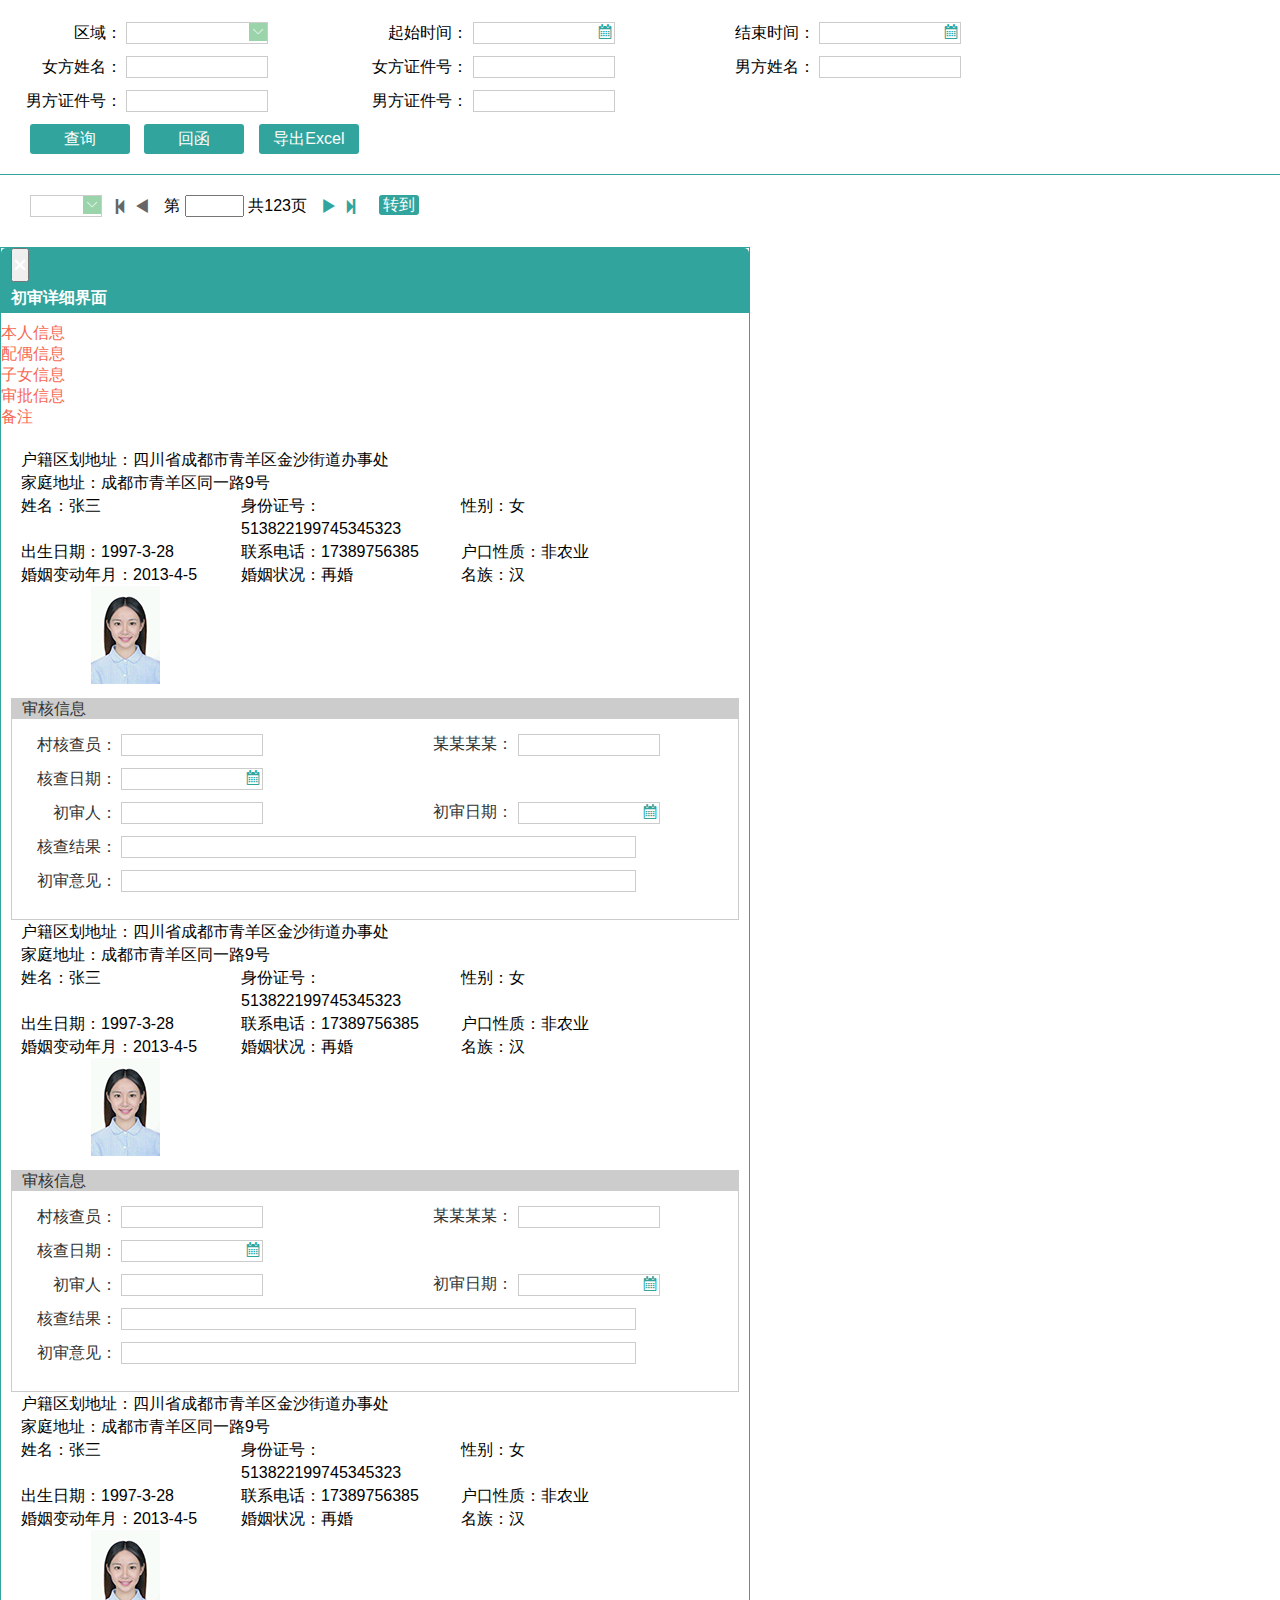
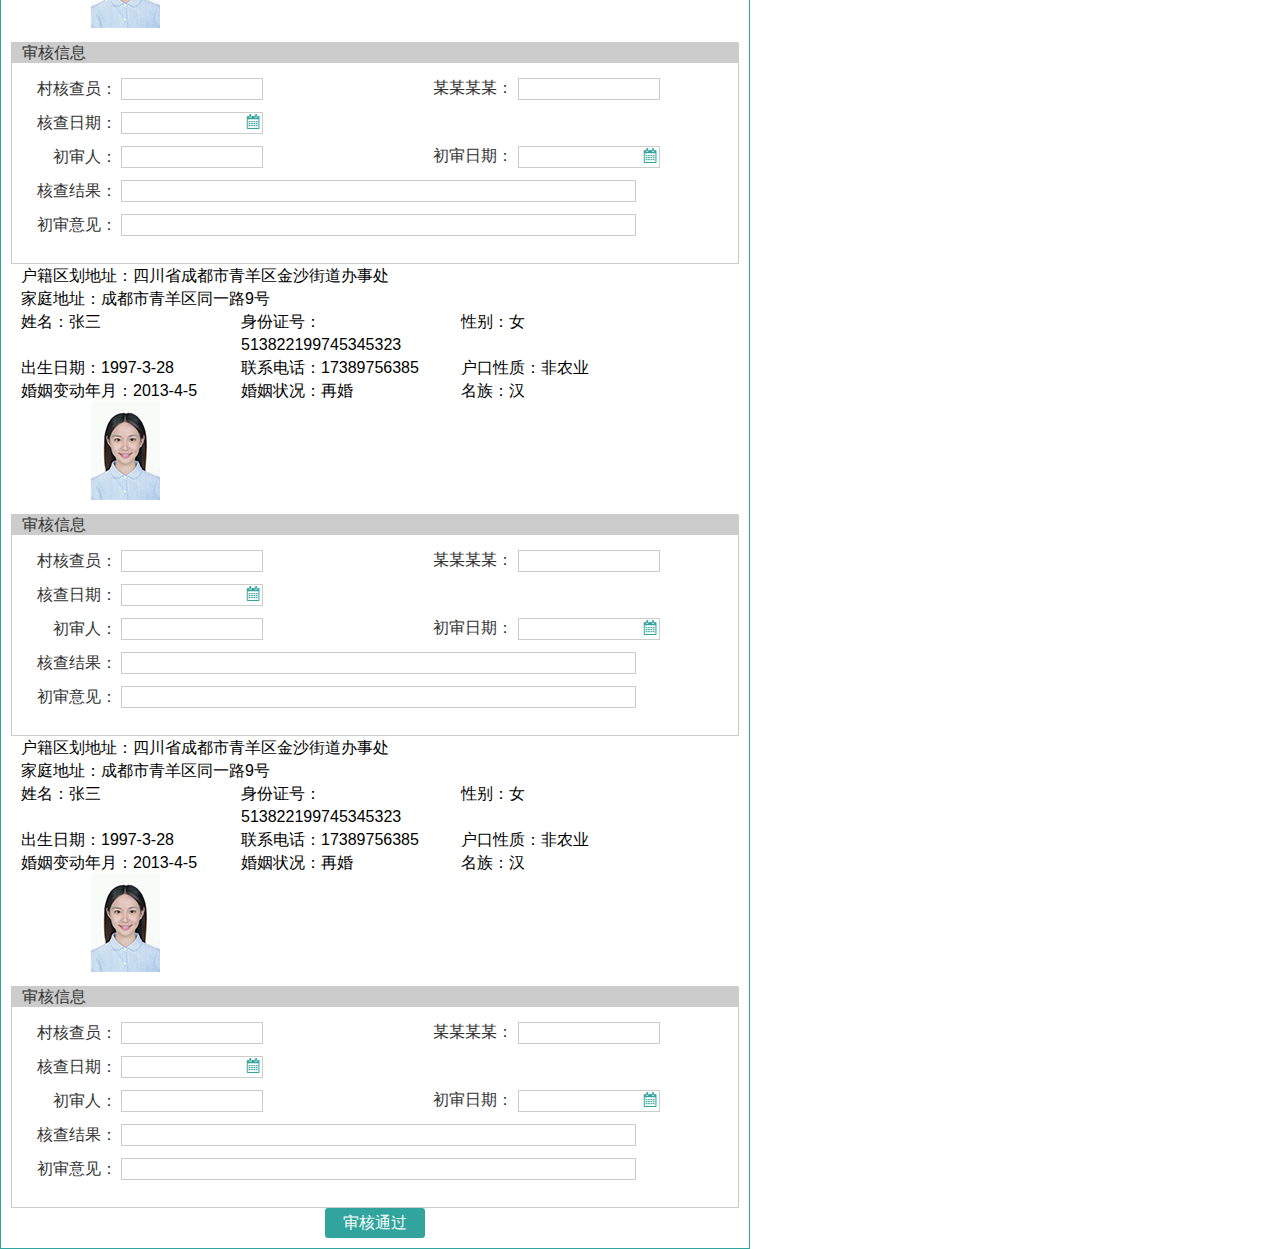
==== commit 2c278af6: "xj" ====
--- a/index.html
+++ b/index.html
@@ -71,7 +71,7 @@
 			</div>		
 			<div class="btns-module">
 				<button class="button">查询</button>
-				<button class="button">回函</button>
+				<button class="button" type="button" data-toggle="modal" data-target="#theTrialModal">回函</button>
 				<button class="button">导出Excel</button>
 			</div>													
 		</form>
@@ -94,6 +94,656 @@
 		    <table id="jqGridList"></table>  	  
 		</div>  
 	</div>
+
+	<!-- 模态框 --> 
+	<div class="modal fade" id="theTrialModal" tabindex="-1" role="dialog">
+	    <div class="modal-dialog">
+	        <div class="modal-content">
+	            <div class="myModal_header">
+	                <button type="button" class="close myModal_close" data-dismiss="modal" aria-hidden="true">&times;</button>
+	                <h4 class="mymodal_title" id="myModalLabel">初审详细界面</h4>
+	            </div>
+	            <ul id="fileManage_tab" class="nav nav-tabs">
+				    <li class="tab-item">
+				        <a href="#self_info" data-toggle="tab">
+				            本人信息
+				        </a>
+				    </li>
+				    <li class="tab-item">
+				        <a href="#spouse_info" data-toggle="tab">
+				            配偶信息
+				        </a>
+				    </li>
+				    <li class="tab-item active">
+				        <a href="#children_info" data-toggle="tab">
+				            子女信息
+				        </a>
+				    </li>
+				    <li class="tab-item">
+				        <a href="#trial_info" data-toggle="tab">
+				            审批信息
+				        </a>
+				    </li>
+				    <li class="tab-item">
+				        <a href="#remarks" data-toggle="tab">
+				            备注
+				        </a>
+				    </li>
+				</ul>
+	        <div class="modal-body tab-content">
+	        	<div class="tab-pane fade" id="self_info">
+					<div class="basic_info">
+						<div class="basic_left_info fl">
+							<ul>
+								<li>
+									户籍区划地址：<span>四川省成都市青羊区金沙街道办事处</span>
+								</li>
+								<li>
+									家庭地址：<span>成都市青羊区同一路9号</span>
+								</li>
+								<li>
+									<div class="basicInfo_span fl">
+										姓名：<span>张三</span>
+									</div>
+									<div class="basicInfo_span fl">
+										身份证号：<span>513822199745345323</span>
+									</div>
+									<div class="fl">
+										性别：<span>女</span>
+									</div>
+								</li>
+								<li>
+									<div class="basicInfo_span fl">
+										出生日期：<span>1997-3-28</span>
+									</div>
+									<div class="basicInfo_span fl">
+										联系电话：<span>17389756385</span>
+									</div>
+									<div class="fl">
+										户口性质：<span>非农业</span>
+									</div>
+								</li>
+								<li>
+									<div class="basicInfo_span fl">
+										婚姻变动年月：<span>2013-4-5</span>
+									</div>
+									<div class="basicInfo_span fl">
+										婚姻状况：<span>再婚</span>
+									</div>
+									<div class="fl">
+										名族：<span>汉</span>
+									</div>
+								</li>
+								<div class="clearFix"></div>
+							</ul>
+						</div>
+						<div class="basic_right_img fl">
+							<img src="./images/headImg.png">
+						</div>
+						<div class="clearFix"></div>
+					</div>
+					<div id="tabContent_index" class="tab-content">
+						<form class="my_form">
+							<div class="form_head">
+								<label>审核信息</label>
+							</div>
+							<ul class="modal_formContent">
+								<li class="clearFix">
+									<div class="">
+										<div class="filtrate_item fl">
+											<span class="item_title">村核查员：</span>
+											<div class="input_component">
+												<input type="text">
+											</div>
+										</div>
+										<div class="filtrate_item fl rightInput_modal">
+											<span class="">某某某某：</span>
+											<div class="input_component">
+												<input type="text">
+											</div>
+										</div>
+								    </div>
+								</li>
+								<li class="clearFix">
+									<div class="">
+										<div class="filtrate_item fl">
+											<span class="item_title">核查日期：</span>
+											<div class="time_component">
+												<input class="date_picker" name="" type="text">
+												<span class="iconfont icon-riqi-copy"></span>
+											</div>
+										</div>
+								    </div>
+								</li>
+								<li class="clearFix">
+									<div class="">
+										<div class="filtrate_item fl">
+											<span class="item_title">初审人：</span>
+											<div class="input_component">
+												<input type="text">
+											</div>
+										</div>
+										<div class="filtrate_item fl rightInput_modal">
+											<span class="">初审日期：</span>
+											<div class="time_component">
+												<input class="date_picker" name="" type="text">
+												<span class="iconfont icon-riqi-copy"></span>
+											</div>
+										</div>
+								    </div>
+								</li>
+								<li class="clearFix">
+									<div class="filtrate_item fl">
+										<span class="item_title">核查结果：</span>
+										<div class="input_component modal_longInput">
+											<input type="text">
+										</div>
+									</div>
+								</li>
+								<li class="clearFix">
+									<div class="filtrate_item fl">
+										<span class="item_title">初审意见：</span>
+										<div class="input_component modal_longInput">
+											<input type="text">
+										</div>
+									</div>
+								</li>
+						    </ul>
+						</form>
+		            </div>
+	            </div>
+	            <div class="tab-pane fade" id="spouse_info">
+					<div class="basic_info">
+						<div class="basic_left_info fl">
+							<ul>
+								<li>
+									户籍区划地址：<span>四川省成都市青羊区金沙街道办事处</span>
+								</li>
+								<li>
+									家庭地址：<span>成都市青羊区同一路9号</span>
+								</li>
+								<li>
+									<div class="basicInfo_span fl">
+										姓名：<span>张三</span>
+									</div>
+									<div class="basicInfo_span fl">
+										身份证号：<span>513822199745345323</span>
+									</div>
+									<div class="fl">
+										性别：<span>女</span>
+									</div>
+								</li>
+								<li>
+									<div class="basicInfo_span fl">
+										出生日期：<span>1997-3-28</span>
+									</div>
+									<div class="basicInfo_span fl">
+										联系电话：<span>17389756385</span>
+									</div>
+									<div class="fl">
+										户口性质：<span>非农业</span>
+									</div>
+								</li>
+								<li>
+									<div class="basicInfo_span fl">
+										婚姻变动年月：<span>2013-4-5</span>
+									</div>
+									<div class="basicInfo_span fl">
+										婚姻状况：<span>再婚</span>
+									</div>
+									<div class="fl">
+										名族：<span>汉</span>
+									</div>
+								</li>
+								<div class="clearFix"></div>
+							</ul>
+						</div>
+						<div class="basic_right_img fl">
+							<img src="./images/headImg.png">
+						</div>
+						<div class="clearFix"></div>
+					</div>
+					<div id="tabContent_index" class="tab-content">
+						<form class="my_form">
+							<div class="form_head">
+								<label>审核信息</label>
+							</div>
+							<ul class="modal_formContent">
+								<li class="clearFix">
+									<div class="">
+										<div class="filtrate_item fl">
+											<span class="item_title">村核查员：</span>
+											<div class="input_component">
+												<input type="text">
+											</div>
+										</div>
+										<div class="filtrate_item fl rightInput_modal">
+											<span class="">某某某某：</span>
+											<div class="input_component">
+												<input type="text">
+											</div>
+										</div>
+								    </div>
+								</li>
+								<li class="clearFix">
+									<div class="">
+										<div class="filtrate_item fl">
+											<span class="item_title">核查日期：</span>
+											<div class="time_component">
+												<input class="date_picker" name="" type="text">
+												<span class="iconfont icon-riqi-copy"></span>
+											</div>
+										</div>
+								    </div>
+								</li>
+								<li class="clearFix">
+									<div class="">
+										<div class="filtrate_item fl">
+											<span class="item_title">初审人：</span>
+											<div class="input_component">
+												<input type="text">
+											</div>
+										</div>
+										<div class="filtrate_item fl rightInput_modal">
+											<span class="">初审日期：</span>
+											<div class="time_component">
+												<input class="date_picker" name="" type="text">
+												<span class="iconfont icon-riqi-copy"></span>
+											</div>
+										</div>
+								    </div>
+								</li>
+								<li class="clearFix">
+									<div class="filtrate_item fl">
+										<span class="item_title">核查结果：</span>
+										<div class="input_component modal_longInput">
+											<input type="text">
+										</div>
+									</div>
+								</li>
+								<li class="clearFix">
+									<div class="filtrate_item fl">
+										<span class="item_title">初审意见：</span>
+										<div class="input_component modal_longInput">
+											<input type="text">
+										</div>
+									</div>
+								</li>
+						    </ul>
+						</form>
+		            </div>
+	            </div>
+	            <div class="tab-pane fade in active" id="children_info">
+					<div class="basic_info">
+						<div class="basic_left_info fl">
+							<ul>
+								<li>
+									户籍区划地址：<span>四川省成都市青羊区金沙街道办事处</span>
+								</li>
+								<li>
+									家庭地址：<span>成都市青羊区同一路9号</span>
+								</li>
+								<li>
+									<div class="basicInfo_span fl">
+										姓名：<span>张三</span>
+									</div>
+									<div class="basicInfo_span fl">
+										身份证号：<span>513822199745345323</span>
+									</div>
+									<div class="fl">
+										性别：<span>女</span>
+									</div>
+								</li>
+								<li>
+									<div class="basicInfo_span fl">
+										出生日期：<span>1997-3-28</span>
+									</div>
+									<div class="basicInfo_span fl">
+										联系电话：<span>17389756385</span>
+									</div>
+									<div class="fl">
+										户口性质：<span>非农业</span>
+									</div>
+								</li>
+								<li>
+									<div class="basicInfo_span fl">
+										婚姻变动年月：<span>2013-4-5</span>
+									</div>
+									<div class="basicInfo_span fl">
+										婚姻状况：<span>再婚</span>
+									</div>
+									<div class="fl">
+										名族：<span>汉</span>
+									</div>
+								</li>
+								<div class="clearFix"></div>
+							</ul>
+						</div>
+						<div class="basic_right_img fl">
+							<img src="./images/headImg.png">
+						</div>
+						<div class="clearFix"></div>
+					</div>
+					<div id="tabContent_index" class="tab-content">
+						<form class="my_form">
+							<div class="form_head">
+								<label>审核信息</label>
+							</div>
+							<ul class="modal_formContent">
+								<li class="clearFix">
+									<div class="">
+										<div class="filtrate_item fl">
+											<span class="item_title">村核查员：</span>
+											<div class="input_component">
+												<input type="text">
+											</div>
+										</div>
+										<div class="filtrate_item fl rightInput_modal">
+											<span class="">某某某某：</span>
+											<div class="input_component">
+												<input type="text">
+											</div>
+										</div>
+								    </div>
+								</li>
+								<li class="clearFix">
+									<div class="">
+										<div class="filtrate_item fl">
+											<span class="item_title">核查日期：</span>
+											<div class="time_component">
+												<input class="date_picker" name="" type="text">
+												<span class="iconfont icon-riqi-copy"></span>
+											</div>
+										</div>
+								    </div>
+								</li>
+								<li class="clearFix">
+									<div class="">
+										<div class="filtrate_item fl">
+											<span class="item_title">初审人：</span>
+											<div class="input_component">
+												<input type="text">
+											</div>
+										</div>
+										<div class="filtrate_item fl rightInput_modal">
+											<span class="">初审日期：</span>
+											<div class="time_component">
+												<input class="date_picker" name="" type="text">
+												<span class="iconfont icon-riqi-copy"></span>
+											</div>
+										</div>
+								    </div>
+								</li>
+								<li class="clearFix">
+									<div class="filtrate_item fl">
+										<span class="item_title">核查结果：</span>
+										<div class="input_component modal_longInput">
+											<input type="text">
+										</div>
+									</div>
+								</li>
+								<li class="clearFix">
+									<div class="filtrate_item fl">
+										<span class="item_title">初审意见：</span>
+										<div class="input_component modal_longInput">
+											<input type="text">
+										</div>
+									</div>
+								</li>
+						    </ul>
+						</form>
+		            </div>
+	            </div>
+	            <div class="tab-pane fade" id="trial_info">
+					<div class="basic_info">
+						<div class="basic_left_info fl">
+							<ul>
+								<li>
+									户籍区划地址：<span>四川省成都市青羊区金沙街道办事处</span>
+								</li>
+								<li>
+									家庭地址：<span>成都市青羊区同一路9号</span>
+								</li>
+								<li>
+									<div class="basicInfo_span fl">
+										姓名：<span>张三</span>
+									</div>
+									<div class="basicInfo_span fl">
+										身份证号：<span>513822199745345323</span>
+									</div>
+									<div class="fl">
+										性别：<span>女</span>
+									</div>
+								</li>
+								<li>
+									<div class="basicInfo_span fl">
+										出生日期：<span>1997-3-28</span>
+									</div>
+									<div class="basicInfo_span fl">
+										联系电话：<span>17389756385</span>
+									</div>
+									<div class="fl">
+										户口性质：<span>非农业</span>
+									</div>
+								</li>
+								<li>
+									<div class="basicInfo_span fl">
+										婚姻变动年月：<span>2013-4-5</span>
+									</div>
+									<div class="basicInfo_span fl">
+										婚姻状况：<span>再婚</span>
+									</div>
+									<div class="fl">
+										名族：<span>汉</span>
+									</div>
+								</li>
+								<div class="clearFix"></div>
+							</ul>
+						</div>
+						<div class="basic_right_img fl">
+							<img src="./images/headImg.png">
+						</div>
+						<div class="clearFix"></div>
+					</div>
+					<div id="tabContent_index" class="tab-content">
+						<form class="my_form">
+							<div class="form_head">
+								<label>审核信息</label>
+							</div>
+							<ul class="modal_formContent">
+								<li class="clearFix">
+									<div class="">
+										<div class="filtrate_item fl">
+											<span class="item_title">村核查员：</span>
+											<div class="input_component">
+												<input type="text">
+											</div>
+										</div>
+										<div class="filtrate_item fl rightInput_modal">
+											<span class="">某某某某：</span>
+											<div class="input_component">
+												<input type="text">
+											</div>
+										</div>
+								    </div>
+								</li>
+								<li class="clearFix">
+									<div class="">
+										<div class="filtrate_item fl">
+											<span class="item_title">核查日期：</span>
+											<div class="time_component">
+												<input class="date_picker" name="" type="text">
+												<span class="iconfont icon-riqi-copy"></span>
+											</div>
+										</div>
+								    </div>
+								</li>
+								<li class="clearFix">
+									<div class="">
+										<div class="filtrate_item fl">
+											<span class="item_title">初审人：</span>
+											<div class="input_component">
+												<input type="text">
+											</div>
+										</div>
+										<div class="filtrate_item fl rightInput_modal">
+											<span class="">初审日期：</span>
+											<div class="time_component">
+												<input class="date_picker" name="" type="text">
+												<span class="iconfont icon-riqi-copy"></span>
+											</div>
+										</div>
+								    </div>
+								</li>
+								<li class="clearFix">
+									<div class="filtrate_item fl">
+										<span class="item_title">核查结果：</span>
+										<div class="input_component modal_longInput">
+											<input type="text">
+										</div>
+									</div>
+								</li>
+								<li class="clearFix">
+									<div class="filtrate_item fl">
+										<span class="item_title">初审意见：</span>
+										<div class="input_component modal_longInput">
+											<input type="text">
+										</div>
+									</div>
+								</li>
+						    </ul>
+						</form>
+		            </div>
+	            </div>
+	            <div class="tab-pane fade" id="remarks">
+					<div class="basic_info">
+						<div class="basic_left_info fl">
+							<ul>
+								<li>
+									户籍区划地址：<span>四川省成都市青羊区金沙街道办事处</span>
+								</li>
+								<li>
+									家庭地址：<span>成都市青羊区同一路9号</span>
+								</li>
+								<li>
+									<div class="basicInfo_span fl">
+										姓名：<span>张三</span>
+									</div>
+									<div class="basicInfo_span fl">
+										身份证号：<span>513822199745345323</span>
+									</div>
+									<div class="fl">
+										性别：<span>女</span>
+									</div>
+								</li>
+								<li>
+									<div class="basicInfo_span fl">
+										出生日期：<span>1997-3-28</span>
+									</div>
+									<div class="basicInfo_span fl">
+										联系电话：<span>17389756385</span>
+									</div>
+									<div class="fl">
+										户口性质：<span>非农业</span>
+									</div>
+								</li>
+								<li>
+									<div class="basicInfo_span fl">
+										婚姻变动年月：<span>2013-4-5</span>
+									</div>
+									<div class="basicInfo_span fl">
+										婚姻状况：<span>再婚</span>
+									</div>
+									<div class="fl">
+										名族：<span>汉</span>
+									</div>
+								</li>
+								<div class="clearFix"></div>
+							</ul>
+						</div>
+						<div class="basic_right_img fl">
+							<img src="./images/headImg.png">
+						</div>
+						<div class="clearFix"></div>
+					</div>
+					<div id="tabContent_index" class="tab-content">
+						<form class="my_form">
+							<div class="form_head">
+								<label>审核信息</label>
+							</div>
+							<ul class="modal_formContent">
+								<li class="clearFix">
+									<div class="">
+										<div class="filtrate_item fl">
+											<span class="item_title">村核查员：</span>
+											<div class="input_component">
+												<input type="text">
+											</div>
+										</div>
+										<div class="filtrate_item fl rightInput_modal">
+											<span class="">某某某某：</span>
+											<div class="input_component">
+												<input type="text">
+											</div>
+										</div>
+								    </div>
+								</li>
+								<li class="clearFix">
+									<div class="">
+										<div class="filtrate_item fl">
+											<span class="item_title">核查日期：</span>
+											<div class="time_component">
+												<input class="date_picker" name="" type="text">
+												<span class="iconfont icon-riqi-copy"></span>
+											</div>
+										</div>
+								    </div>
+								</li>
+								<li class="clearFix">
+									<div class="">
+										<div class="filtrate_item fl">
+											<span class="item_title">初审人：</span>
+											<div class="input_component">
+												<input type="text">
+											</div>
+										</div>
+										<div class="filtrate_item fl rightInput_modal">
+											<span class="">初审日期：</span>
+											<div class="time_component">
+												<input class="date_picker" name="" type="text">
+												<span class="iconfont icon-riqi-copy"></span>
+											</div>
+										</div>
+								    </div>
+								</li>
+								<li class="clearFix">
+									<div class="filtrate_item fl">
+										<span class="item_title">核查结果：</span>
+										<div class="input_component modal_longInput">
+											<input type="text">
+										</div>
+									</div>
+								</li>
+								<li class="clearFix">
+									<div class="filtrate_item fl">
+										<span class="item_title">初审意见：</span>
+										<div class="input_component modal_longInput">
+											<input type="text">
+										</div>
+									</div>
+								</li>
+						    </ul>
+						</form>
+		            </div>
+	            </div>
+	            <div class="modal-footer">
+	                <button type="button" class="button" data-dismiss="modal">审核通过</button>
+	            </div>
+	        </div>
+	    </div>
+	</div>
+
+
 	<script type="text/javascript" src="./Plugin/jquery.min.js"></script>
     <script type="text/javascript" src="./Plugin/zTree/js/jquery.ztree.core.min.js"></script>
     <script type="text/javascript" src="./Plugin/zTree/js/jquery.ztree.excheck.min.js"></script>
--- a/css/base.css
+++ b/css/base.css
@@ -301,4 +301,52 @@
 	height:20px;
 	line-height: 20px;
 	margin-left:15px;
+}
+
+/*模态框*/
+.myModal_header{
+	background: #31a59d;
+	color: #fff;
+	line-height: 30px;
+	padding: 0 10px;
+	border-top-left-radius: 5px;
+	border-top-right-radius: 5px;
+}
+
+.mymodal_title{
+	line-height: 30px;
+	font-size: 16px;
+}
+
+.myModal_close{
+	line-height: 30px;
+	color: #fff;
+	font-size: 24px;
+	text-shadow: 0 0 0 #fff;
+    opacity: 1; 
+}
+
+.modal-content{
+	border: 1px solid #31a59d;
+}
+
+.modal-body{
+	padding: 10px;
+}
+
+.modal_formContent{
+	padding: 15px 5px;
+}
+
+.modal-dialog{
+	width: 750px;
+}
+
+.filtrate_item{
+	margin: 0 20px 12px 0;
+}
+
+.modal-footer{
+	border-top: none;
+	text-align: center;
 }--- a/css/index.css
+++ b/css/index.css
@@ -1,145 +1,38 @@
-html,body{
-	height: 100%;
-	width: 100%;
+.filtrates_module{
+	padding:22px 22px 0;
+}
+.filtrates_module .filtrate_item{
+	margin:0 100px 12px 0;
 }
 
-.big_container{
-	width: 100%;
-	height: 100%;
-	overflow: auto;
+.filtrate_item{
+	margin: 0 20px 12px 0;
 }
 
-.container_bg{
-	position: absolute;
-	z-index: -1000;
-	opacity: 0.2;
-	width: 100%;
-	height: 100%;
+.rightInput_modal{
+	margin-left: 150px;
 }
 
-
-.container_m{
-	padding: 0;
-	font-size: 17px;
-	color: #333;
+.modal_longInput{
+	width: 513px !important;
 }
 
-.main_content{
-	width: 1200px;
-	height: 100%;
-	margin: 0 auto;
-	padding-top: 60px;
+.basic_info{
+	padding: 0 10px;
 }
 
-.fp_server{
-	width: 555px;
-	border: 1px solid #238f7b;
-	border-radius: 5px;
-	padding: 30px 20px 0 20px;
-	box-sizing: border-box;
-	position: relative;
-	background: #fff;
+#fileManage_tab{
+	margin: 10px 0;
 }
 
-.fp_server>.title{
-	background: #31a59d;
-	color: #fff;
-	padding: 4px 10px;
-	position: absolute;
-	top: -17px;
-	left: 20px;
+.basicInfo_span{
+	width: 220px;
 }
 
-.fp_server p{
-	margin: 5px 0 0 0;
+.basic_left_info ul li{
+	line-height: 23px;
 }
 
-.category{
-	margin-bottom: 10px;
-}
-
-.category a{
-	display: inline-block;
-	width: 50%;
-	color: #31a59d;
-	margin-top: 5px;
-}
-.category a:hover{
-	cursor: pointer;
-	text-decoration: none;
-	color: #31a59d;
-}
-
-.reward_support{
-	width: 555px;
-	border: 1px solid #0077c9;
-	border-radius: 5px;
-	padding: 30px 20px 15px 20px;
-	box-sizing: border-box;
-	position: relative;
-	background: #fff;
-	margin-top: 40px;
-	margin-bottom: 40px;
-}
-
-.reward_support p{
-	margin: 0;
-}
-
-.reward_support label{
-	font-size: 14px;
-	color: #666666;
-	padding-left: 20px;
-	display: block;
-	margin-bottom: 0;
-}
-
-.reward_support>.title{
-	background: #0077c9;
-	color: #fff;
-	padding: 4px 10px;
-	position: absolute;
-	top: -17px;
-	left: 20px;
-	font-size: 17px;
-}
-
-.reward_sys,.special_sys{
-	width: 45%;
-}
-
-.reward_sys{
-	margin-right: 10%;
-}
-
-.reward_support .node_name{
-	color: #0077c9;
-	margin-top: 5px;
-}
-
-.main_right{
-	width: 550px;
-	margin-left: 95px;
-	margin-top: 100px;
-}
-
-.main_right ul{
-	width: 100%;
-}
-
-.main_right li{
-	width: 33.3333333333%;
-	text-align: center;
-	margin-bottom: 45px;
-}
-
-.main_right img{
-	cursor: pointer;
-}
-
-.main_right li p{
-	margin-top: 15px;
-}
-
-
-
+.basic_right_img{
+	margin-left: 70px;
+}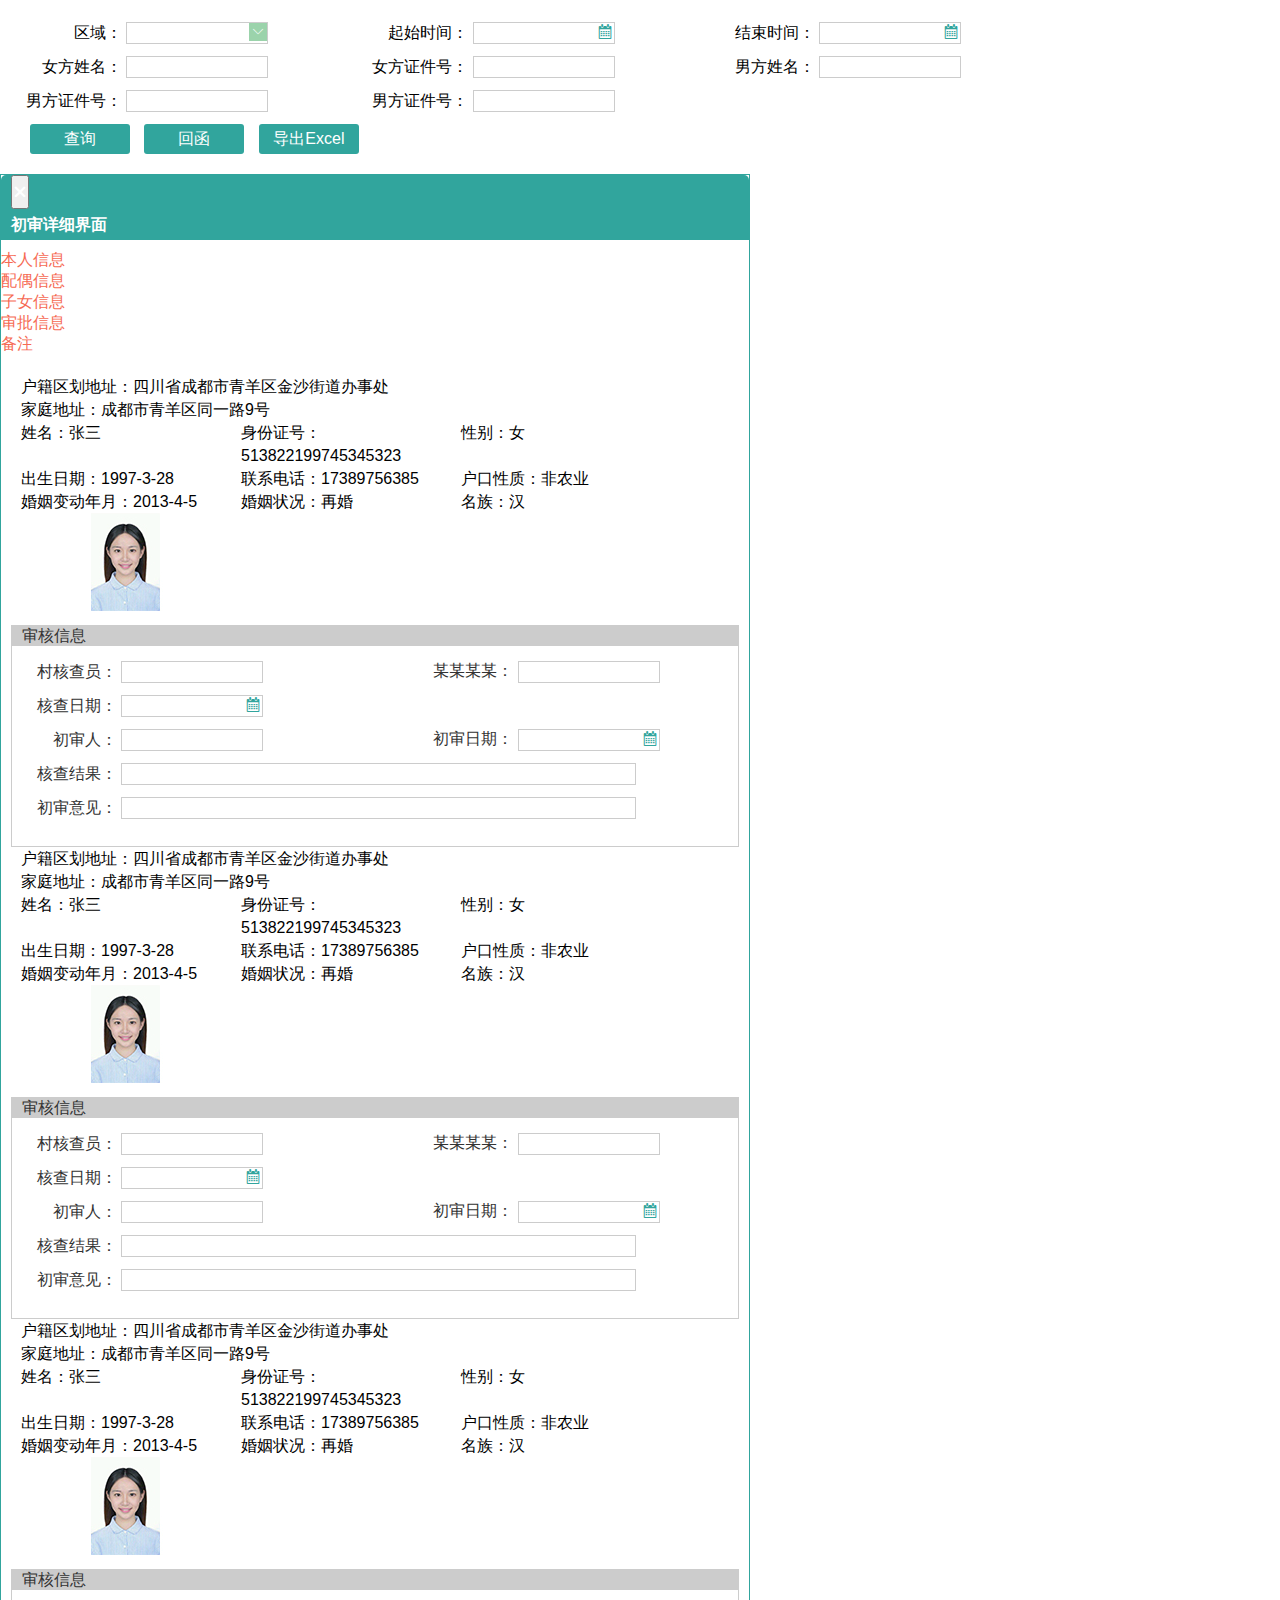
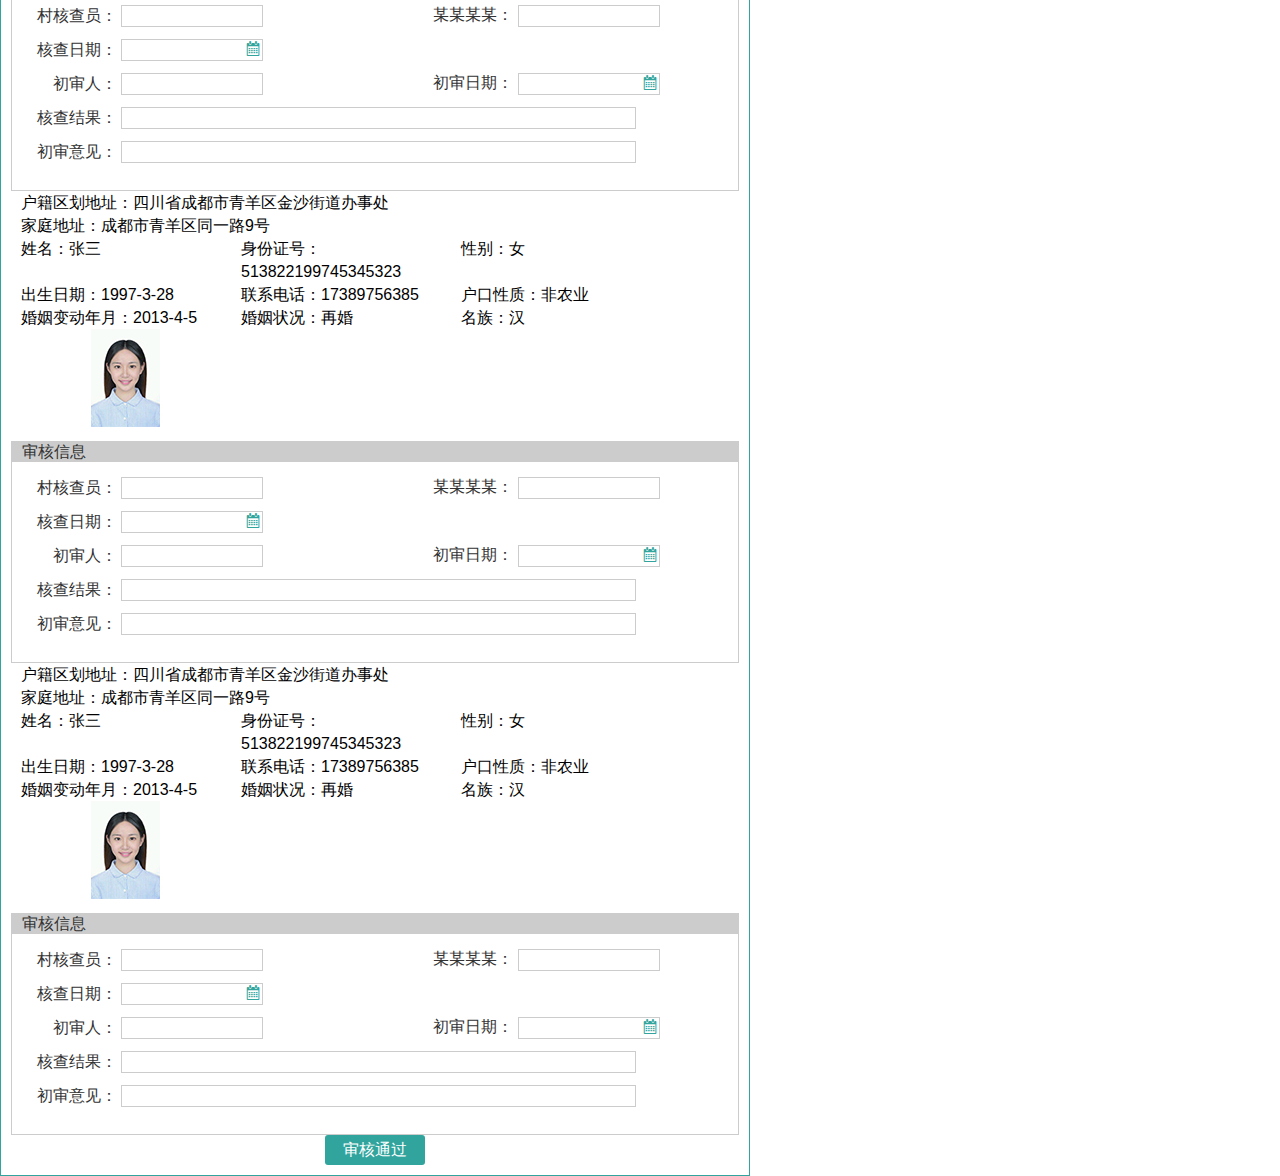
==== commit 7f08106c: "xp" ====
--- a/index.html
+++ b/index.html
@@ -75,7 +75,7 @@
 				<button class="button">导出Excel</button>
 			</div>													
 		</form>
-		<div class="jqGrid_wrapper">  
+<!-- 		<div class="jqGrid_wrapper">  
 			<div id="jqGridPager">
 				<div class="filtrates_module clearFix" style="display:inline-block;padding:0;vertical-align: middle;">
 					<div class="filtrate_item fl" style="margin:0 5px 0 0;">
@@ -92,7 +92,7 @@
 				<button class="button" type="button">转到</button>					
 			</div>
 		    <table id="jqGridList"></table>  	  
-		</div>  
+		</div>   -->
 	</div>
 
 	<!-- 模态框 --> 
@@ -805,43 +805,6 @@
             $.fn.zTree.init($("#treeModule"), setting, zNodes);
         });
 	</script>
-	<script>
-		$("#jqGridList").jqGrid({
-			datatype: "local",
-			height: 250,
-		   	colNames:['编号','女方姓名', '女方证件号', '女方户籍地','民族','婚姻情况',
-		   				'男方姓名','男方证件号','男方户籍地','发证时间','发证机关','经办人','证件号','区划编号'],
-		   	colModel:[
-		   		{name:'id',index:'id', width:61,align:"center", sorttype:"int"},
-		   		{name:'wName',index:'wName', width:91,align:"center",sorttype:"date"},
-		   		{name:'wID',index:'wID', width:151,align:"center"},
-		   		{name:'wAdd',index:'wAdd', width:81,align:"center"},
-		   		{name:'nation',index:'nation', width:81,align:"center"},		
-		   		{name:'marriage',index:'marriage', width:81,align:"center",sorttype:"float"},		
-		   		{name:'mName',index:'mName', width:151,align:"center",sortable:false},		
-		   		{name:'mID',index:'mID', width:151,align:"center",sortable:false},		
-		   		{name:'mAdd',index:'mAdd', width:151,align:"center",sortable:false},		
-		   		{name:'time',index:'time', width:151,align:"center",sortable:false, sorttype:"date"},		
-		   		{name:'office',index:'office', width:151,align:"center",sortable:false},		
-		   		{name:'operator',index:'operator', width:151,align:"center",sortable:false},		
-		   		{name:'ID',index:'ID', width:151,align:"center",sortable:false},		
-		   		{name:'number',index:'number', width:151,align:"center",sortable:false}		
-		   	],
-		   	multiselect: true
-		});
-		var mydata = [
-			{id: '1',wName: '女方姓名',wID: '12312312312223',wAdd: '女方户籍地',nation: '民族',marriage: '婚姻情况',mName: '男方姓名',mID: '234234234234234',mAdd: '男方户籍地',time: '2017-07-08',office: '发证机关',operator: '经办人',ID: '证件号',number: '区划编号'},
-			{id: '1',wName: '女方姓名',wID: '12312312312223',wAdd: '女方户籍地',nation: '民族',marriage: '婚姻情况',mName: '男方姓名',mID: '234234234234234',mAdd: '男方户籍地',time: '2017-07-08',office: '发证机关',operator: '经办人',ID: '证件号',number: '区划编号'},
-			{id: '1',wName: '女方姓名',wID: '12312312312223',wAdd: '女方户籍地',nation: '民族',marriage: '婚姻情况',mName: '男方姓名',mID: '234234234234234',mAdd: '男方户籍地',time: '2017-07-08',office: '发证机关',operator: '经办人',ID: '证件号',number: '区划编号'},
-			{id: '1',wName: '女方姓名',wID: '12312312312223',wAdd: '女方户籍地',nation: '民族',marriage: '婚姻情况',mName: '男方姓名',mID: '234234234234234',mAdd: '男方户籍地',time: '2017-07-08',office: '发证机关',operator: '经办人',ID: '证件号',number: '区划编号'},
-			{id: '1',wName: '女方姓名',wID: '12312312312223',wAdd: '女方户籍地',nation: '民族',marriage: '婚姻情况',mName: '男方姓名',mID: '234234234234234',mAdd: '男方户籍地',time: '2017-07-08',office: '发证机关',operator: '经办人',ID: '证件号',number: '区划编号'},
-			{id: '1',wName: '女方姓名',wID: '12312312312223',wAdd: '女方户籍地',nation: '民族',marriage: '婚姻情况',mName: '男方姓名',mID: '234234234234234',mAdd: '男方户籍地',time: '2017-07-08',office: '发证机关',operator: '经办人',ID: '证件号',number: '区划编号'},
-			{id: '1',wName: '女方姓名',wID: '12312312312223',wAdd: '女方户籍地',nation: '民族',marriage: '婚姻情况',mName: '男方姓名',mID: '234234234234234',mAdd: '男方户籍地',time: '2017-07-08',office: '发证机关',operator: '经办人',ID: '证件号',number: '区划编号'},
-			{id: '1',wName: '女方姓名',wID: '12312312312223',wAdd: '女方户籍地',nation: '民族',marriage: '婚姻情况',mName: '男方姓名',mID: '234234234234234',mAdd: '男方户籍地',time: '2017-07-08',office: '发证机关',operator: '经办人',ID: '证件号',number: '区划编号'}
-			];
-		for(var i=0;i<=mydata.length;i++){
-			$("#jqGridList").jqGrid('addRowData',i+1,mydata[i]);
-		}		           
-	</script>
+	
 </body>
 </html>--- a/css/base.css
+++ b/css/base.css
@@ -222,86 +222,7 @@
 	margin-top: 5px;
 }
 
-.ui-jqgrid{
-	width:100%!important;
-}
-.ui-jqgrid .ui-jqgrid-view{
-	width:100%!important;
-	overflow-x: auto; 
-}
-.ui-jqgrid-bdiv{
-	height:auto!important;
-	overflow: hidden!important;
-}
-.ui-jqgrid-htable th{
-	background-color:#31a59d;
-	color:#fff;
-}
-.jqGrid_wrapper{
-	padding:20px 30px;
-	border-top:1px solid #31a59d;
-}
-.ui-jqgrid-view{
-	border:1px solid #31a59d;
-}
-.ui-jqgrid tr.ui-row-ltr td:last-child{
-	border-right:none;
-}
-.ui-jqgrid tr.ui-row-ltr td{
-	height:30px;
-	line-height: 30px;
-	border-color:#31a59d;
-}
-.ui-jqgrid tr.ui-row-ltr[aria-selected="true"] td{
-	color:red;
-}
-.ui-jqgrid-htable th + th{
-	height:30px!important;
-	font-weight: normal;
-	border:none!important;
-	border-left:1px solid #fff!important;
-}
-#jqGridPager{
-	margin-bottom:10px;
-}
-#jqGridPager .iconfont{
-	display: inline-block;
-	vertical-align: middle;
-	cursor:pointer;
-}
-#jqGridPager .icon-pagination-prev,#jqGridPager .icon-pagination-next{
-	font-size:18px;
-	color:#31a59d;
-}
-#jqGridPager .icon-sanjiaojiantou01{
-	padding-right:10px;
-	color:#31a59d;
-}
-#jqGridPager .icon-zhongchaosanjiaojiantou01{
-	padding-left:10px;
-	color:#31a59d;
-}
-#jqGridPager .icon-pagination-prev.isFirst,#jqGridPager .icon-sanjiaojiantou01.isFirst{
-	color:#666;
-}
-#jqGridPager .icon-pagination-next.isLast,#jqGridPager .icon-zhongchaosanjiaojiantou01.isLast{
-	color:#666;
-}
-#jqGridPager .input-pageNo{
-	display: inline-block;
-	vertical-align: middle;
-}
-#jqGridPager .input-pageNo input{
-	width:50px;
-	padding-left:5px;
-}
-#jqGridPager .button{
-	display: inline-block;
-	width:40px;
-	height:20px;
-	line-height: 20px;
-	margin-left:15px;
-}
+
 
 /*模态框*/
 .myModal_header{
@@ -349,4 +270,30 @@
 .modal-footer{
 	border-top: none;
 	text-align: center;
+}
+
+/*bootstrap table*/
+.bootstrap-table .fixed-table-header{
+	background-color: #31a59d;
+}
+.bootstrap-table .fixed-table-header .table th{
+	background-color: #31a59d;
+	border-color:#fff;
+    color: #fff;
+    font-weight: normal;
+}
+.bootstrap-table .fixed-table-body .table td{
+	border-color:#31a59d;
+	color: #31a59d;
+}
+.bootstrap-table .fixed-table-pagination .pagination > li > a{
+	color: #31a59d;
+}
+.bootstrap-table .fixed-table-pagination .pagination > li.active > a{
+	background-color:#31a59d;
+	color:#fff;
+}
+.bootstrap-table .fixed-table-pagination .dropdown-menu li.active > a{
+	background-color: #31a59d;
+	color:#fff;
 }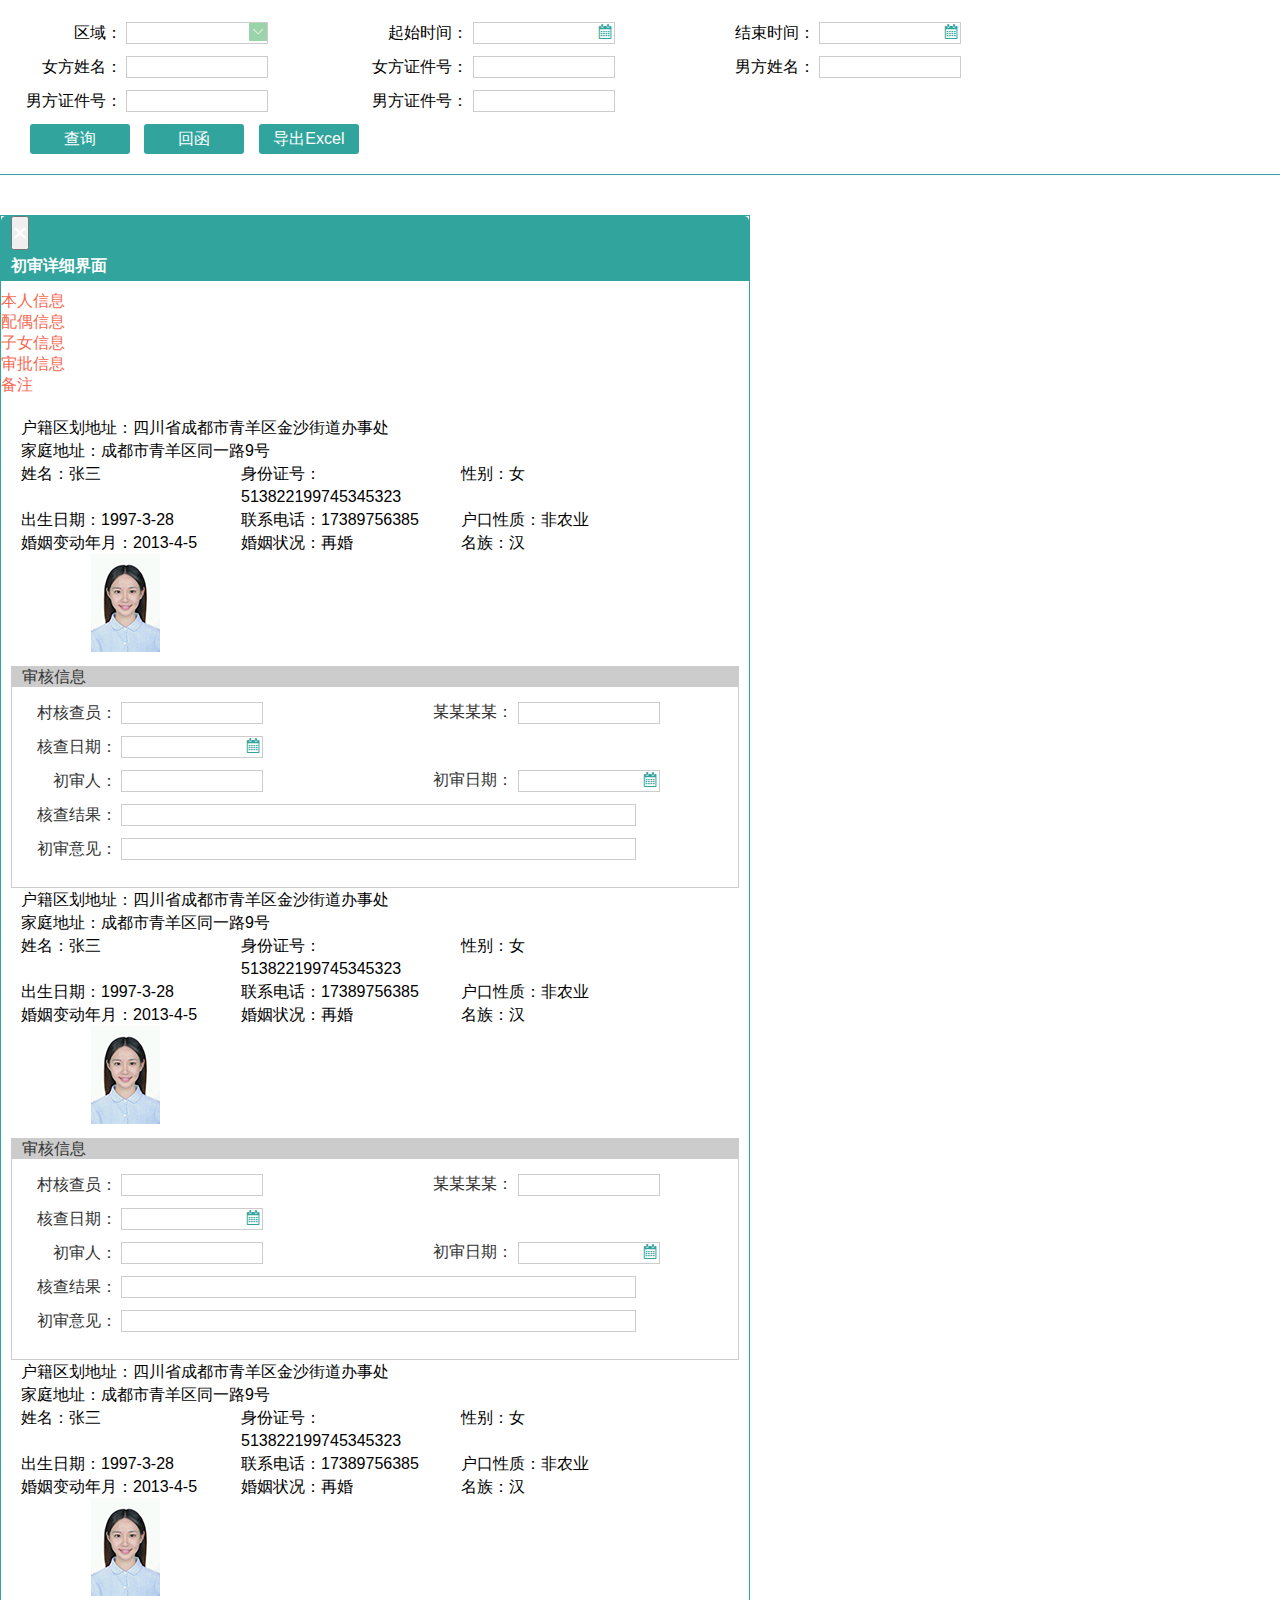
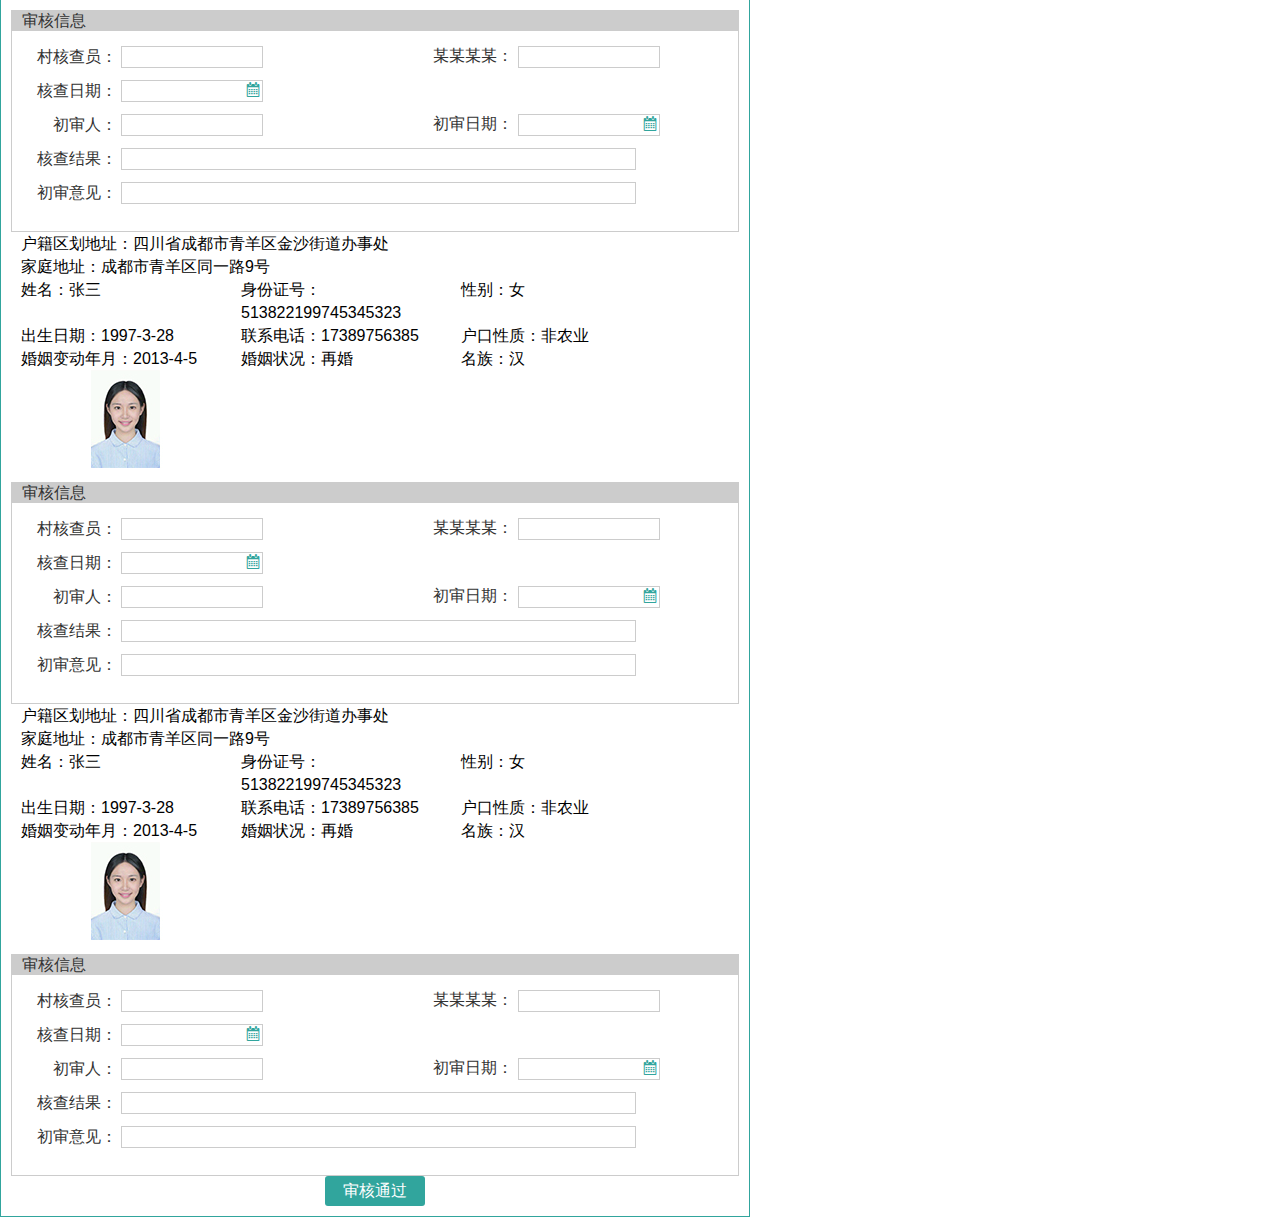
==== commit 66ccfe50: "xp" ====
--- a/index.html
+++ b/index.html
@@ -7,6 +7,7 @@
 	<link rel="stylesheet" type="text/css" href="./Plugin/bootstrap/css/bootstrap.min.css">
 	<link rel="stylesheet" type="text/css" href="./Plugin/bootstrap/css/bootstrap-theme.min.css">
 	<link rel="stylesheet" type="text/css" href="./Plugin/bootstrap/css/bootstrap-datetimepicker.min.css">
+	<link rel="stylesheet" href="bootstrap-table.css">
 	<link rel="stylesheet" type="text/css" href="./Plugin/jqGrid/ui.jqgrid.min.css">
 	<link rel="stylesheet" type="text/css" href="./css/rest.css">
 	<link rel="stylesheet" type="text/css" href="./css/base.css">	
@@ -75,24 +76,9 @@
 				<button class="button">导出Excel</button>
 			</div>													
 		</form>
-<!-- 		<div class="jqGrid_wrapper">  
-			<div id="jqGridPager">
-				<div class="filtrates_module clearFix" style="display:inline-block;padding:0;vertical-align: middle;">
-					<div class="filtrate_item fl" style="margin:0 5px 0 0;">
-						<div class="select_component" style="width:70px;">
-							<span class="iconfont icon-jiantou-copy-copy"></span>
-						</div>
-					</div>
-				</div>	
-				<span class="iconfont icon-pagination-prev isFirst"></span>			
-				<span class="iconfont icon-sanjiaojiantou01 isFirst"></span>	
-				<span class="input-pageNo">第 <input type="text"> 共123页</span>	
-				<span class="iconfont icon-zhongchaosanjiaojiantou01"></span>			
-				<span class="iconfont icon-pagination-next"></span>
-				<button class="button" type="button">转到</button>					
-			</div>
-		    <table id="jqGridList"></table>  	  
-		</div>   -->
+		<div class="table_module">
+			<table id="table" class="col-xs-12" data-toolbar="#toolbar"></table>
+		</div>
 	</div>
 
 	<!-- 模态框 --> 
@@ -750,7 +736,61 @@
     <script type="text/javascript" src="./Plugin/zTree/js/jquery.ztree.exedit.min.js"></script>
 	<script type="text/javascript" src="./Plugin/bootstrap/js/bootstrap.min.js"></script>
 	<script type="text/javascript" src="./Plugin/bootstrap/js/bootstrap-datetimepicker.min.js"></script>
-	<script type="text/javascript" src="./Plugin/jqGrid/jquery.jqGrid.min.js"></script>
+	<script type="text/javascript" src="./Plugin/bootstrap-table/bootstrap-table.min.js"></script>
+	<script type="text/javascript">
+		$(function(){
+			$('#table').bootstrapTable({
+                method: 'get',
+                toolbar: '#toolbar',    //工具按钮用哪个容器
+                striped: true,      //是否显示行间隔色
+                cache: false,      //是否使用缓存，默认为true，所以一般情况下需要设置一下这个属性（*）
+                pagination: true,     //是否显示分页（*）
+                sortable: false,      //是否启用排序
+                sortOrder: "asc",     //排序方式
+                pageNumber:1,      //初始化加载第一页，默认第一页
+                pageSize: 10,      //每页的记录行数（*）
+                pageList: [10, 25, 50, 100],  //可供选择的每页的行数（*）
+                url: "http://issues.wenzhixin.net.cn/examples/bootstrap_table/data?order=asc&offset=0&limit=10",//这个接口需要处理bootstrap table传递的固定参数
+                queryParamsType:'', //默认值为 'limit' ,在默认情况下 传给服务端的参数为：offset,limit,sort
+                                    // 设置为 ''  在这种情况下传给服务器的参数为：pageSize,pageNumber
+
+                //queryParams: queryParams,//前端调用服务时，会默认传递上边提到的参数，如果需要添加自定义参数，可以自定义一个函数返回请求参数
+                sidePagination: "server",   //分页方式：client客户端分页，server服务端分页（*）
+                //search: true,      //是否显示表格搜索，此搜索是客户端搜索，不会进服务端，所以，个人感觉意义不大
+                strictSearch: true,
+                //showColumns: true,     //是否显示所有的列
+                //showRefresh: true,     //是否显示刷新按钮
+                minimumCountColumns: 2,    //最少允许的列数
+                clickToSelect: true,    //是否启用点击选中行
+                searchOnEnterKey: true,
+                columns: [{
+                    field: 'id',
+                    title: 'id',
+                    align: 'center'
+                }, {
+                    field: 'name',
+                    title: '名字',
+                    align: 'center'
+                }, {
+                    field: 'price',
+                    title: '价格',
+                    align: 'center'
+                },{
+                    field: 'id',
+                    title: '操作',
+                    align: 'center',
+                    formatter:function(value,row,index){
+                        //通过formatter可以自定义列显示的内容
+                        //value：当前field的值，即id
+                        //row：当前行的数据
+                        var a = '<a href="" >测试</a>';
+                    } 
+                }],
+                pagination:true
+            });
+		})
+	</script>
+	<script src="./Plugin/bootstrap-table/bootstrap-table-zh-CN.min.js"></script>
 	<script type="text/javascript" src="./js/base.js"></script>
 	<script type="text/javascript">
 		var setting = {
--- a/css/base.css
+++ b/css/base.css
@@ -273,19 +273,39 @@
 }
 
 /*bootstrap table*/
-.bootstrap-table .fixed-table-header{
+.table_module{
+	padding:20px;
+	border-top:1px solid #31a59d;
+}
+.bootstrap-table .fixed-table-header,.bootstrap-table .fixed-table-body{
+	outline: none;
 	background-color: #31a59d;
 }
-.bootstrap-table .fixed-table-header .table th{
+.bootstrap-table .fixed-table-header .table th,.bootstrap-table .fixed-table-body .table th{
 	background-color: #31a59d;
 	border-color:#fff;
     color: #fff;
     font-weight: normal;
 }
+.bootstrap-table .fixed-table-body .table{
+	border:1px solid #31a59d;
+}
+.bootstrap-table .fixed-table-body .table th{
+	border-bottom:none;
+}
+.bootstrap-table .fixed-table-body .table th + th{
+	border-left:1px solid #fff;
+}
 .bootstrap-table .fixed-table-body .table td{
 	border-color:#31a59d;
 	color: #31a59d;
 }
+.bootstrap-table .fixed-table-body .table td + td{
+	border-left:1px solid #31a59d;
+}
+.bootstrap-table .fixed-table-body .table .no-records-found td{
+	text-align: center;
+}
 .bootstrap-table .fixed-table-pagination .pagination > li > a{
 	color: #31a59d;
 }
@@ -294,6 +314,7 @@
 	color:#fff;
 }
 .bootstrap-table .fixed-table-pagination .dropdown-menu li.active > a{
+	background-image:none;
 	background-color: #31a59d;
 	color:#fff;
 }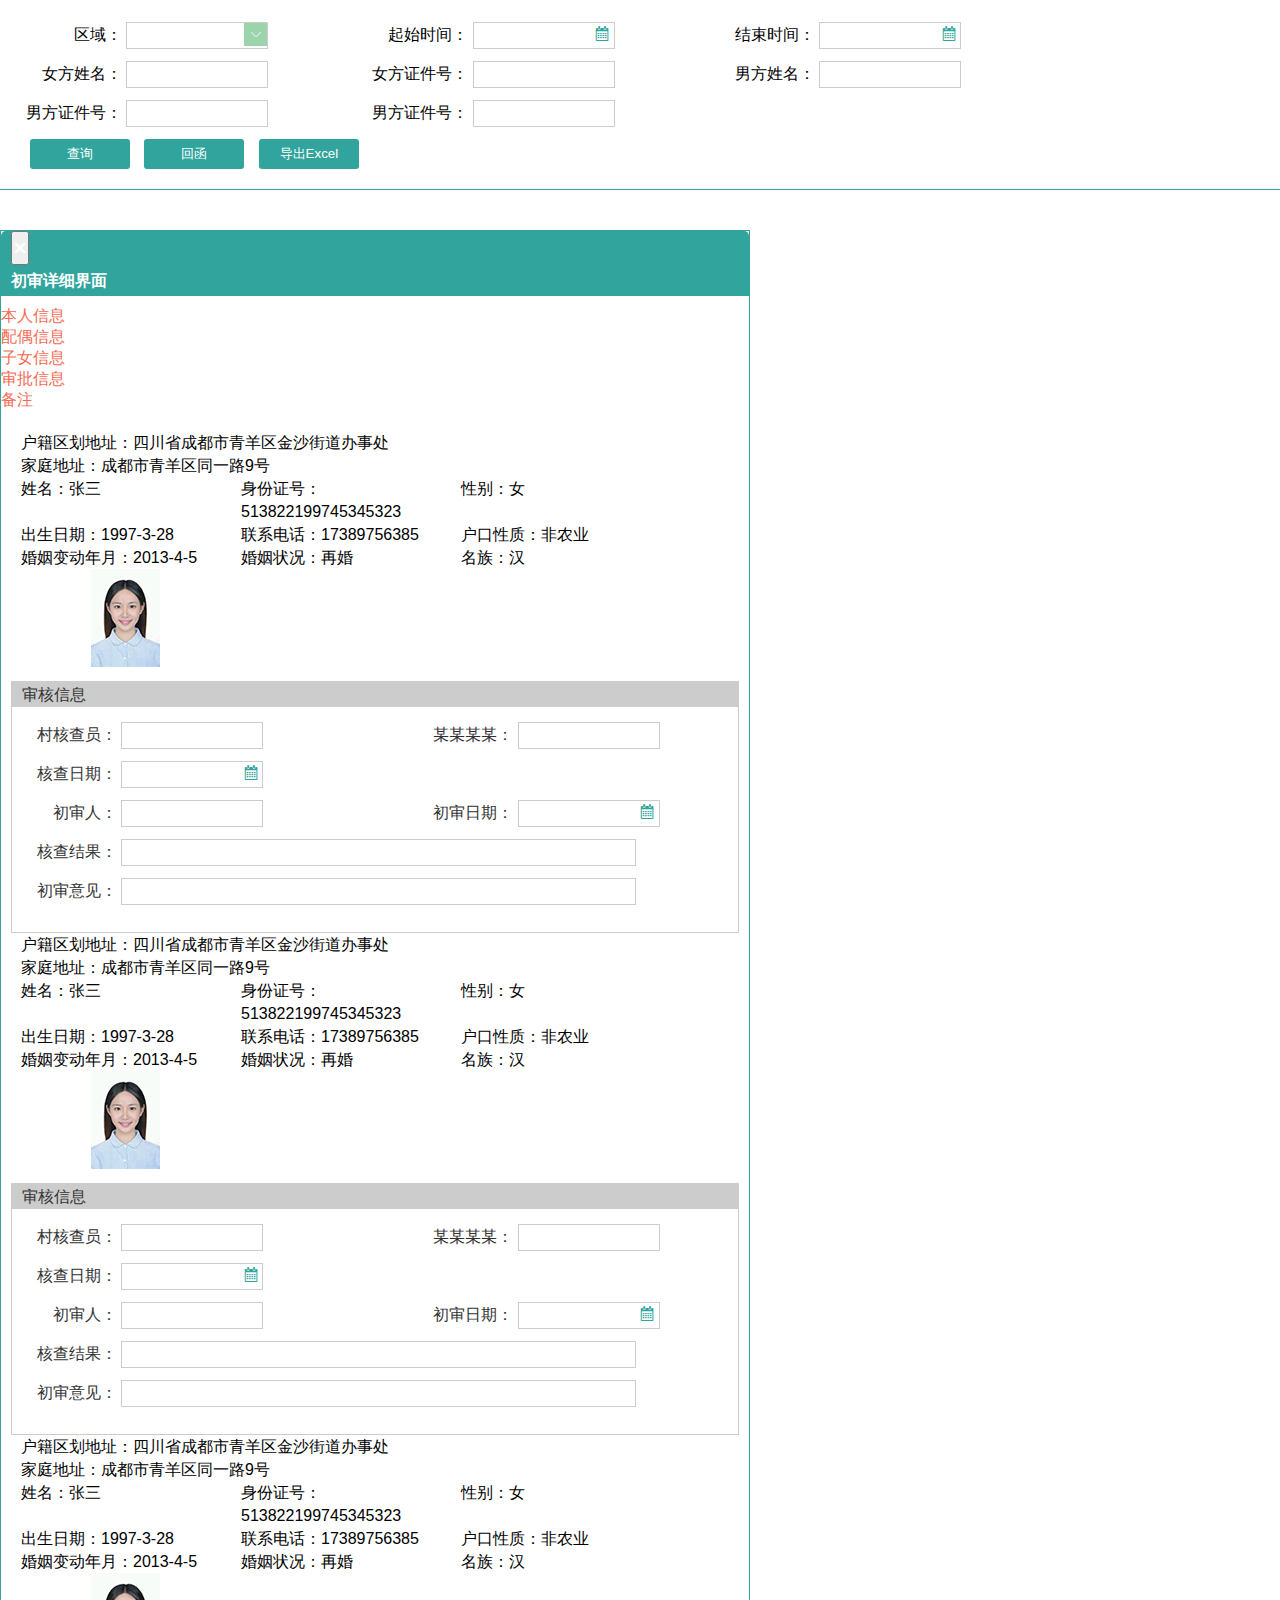
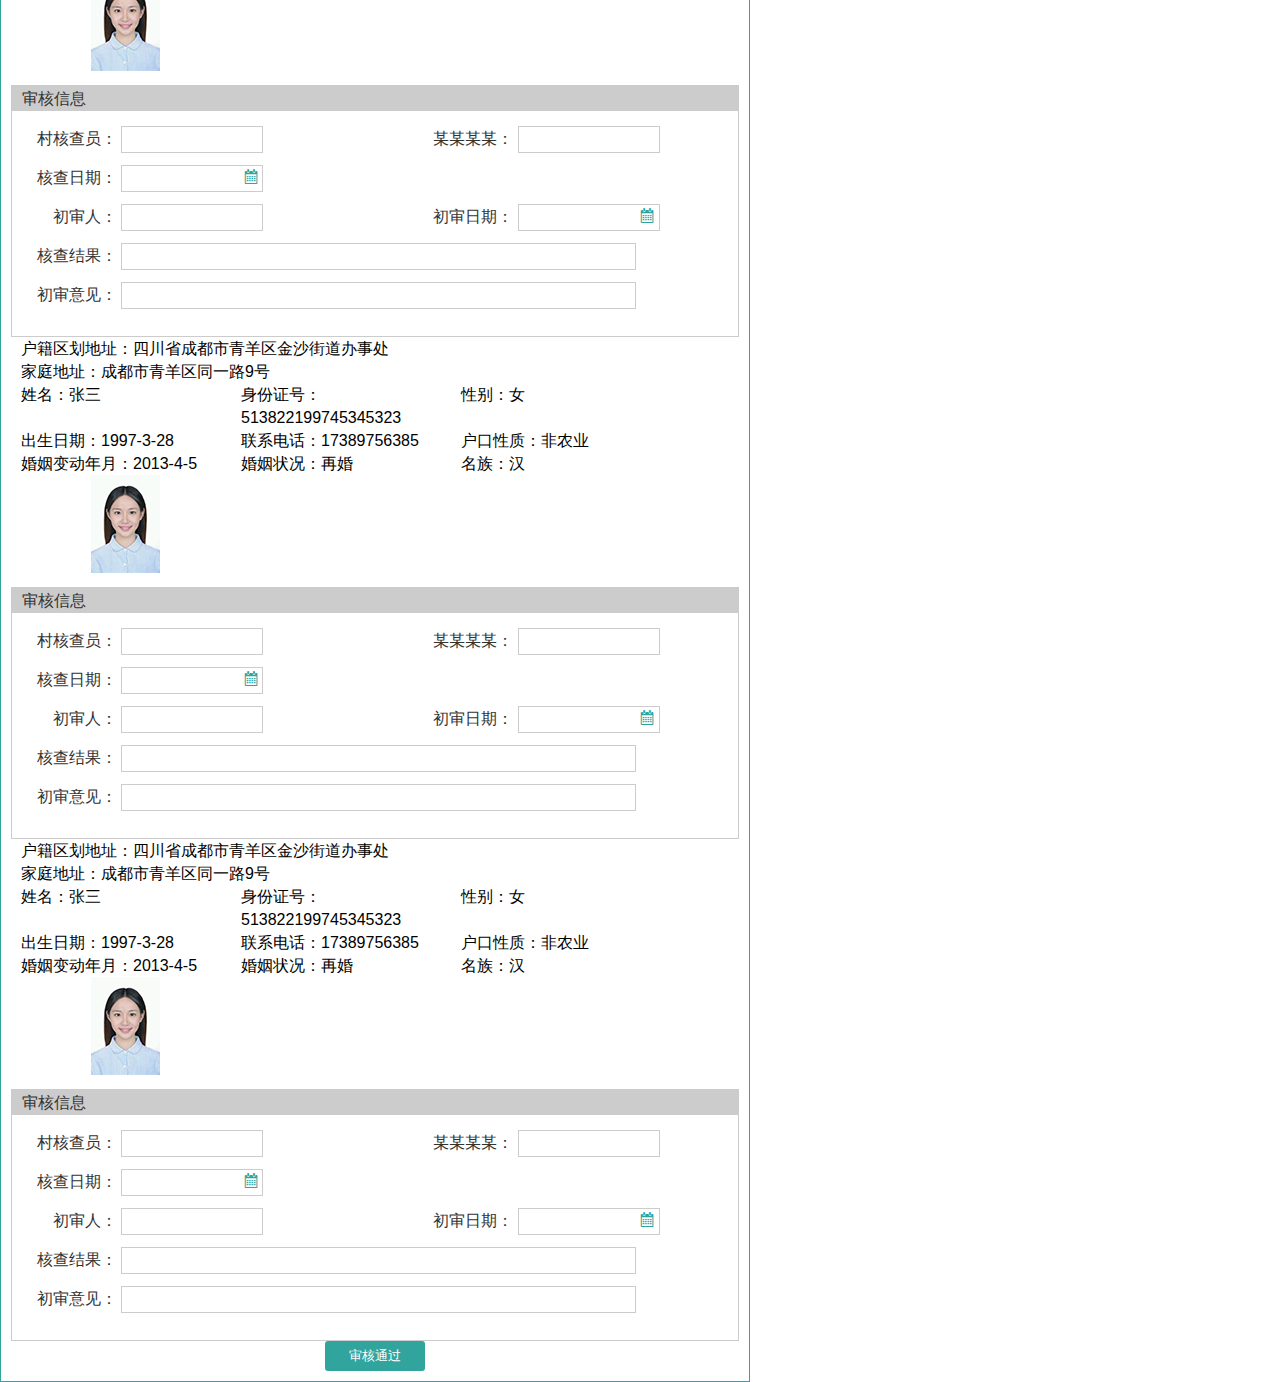
==== commit 9d2cda2b: "xp" ====
--- a/index.html
+++ b/index.html
@@ -7,8 +7,7 @@
 	<link rel="stylesheet" type="text/css" href="./Plugin/bootstrap/css/bootstrap.min.css">
 	<link rel="stylesheet" type="text/css" href="./Plugin/bootstrap/css/bootstrap-theme.min.css">
 	<link rel="stylesheet" type="text/css" href="./Plugin/bootstrap/css/bootstrap-datetimepicker.min.css">
-	<link rel="stylesheet" href="bootstrap-table.css">
-	<link rel="stylesheet" type="text/css" href="./Plugin/jqGrid/ui.jqgrid.min.css">
+	<link rel="stylesheet" href="./Plugin/bootstrap-table/bootstrap-table.min.css">
 	<link rel="stylesheet" type="text/css" href="./css/rest.css">
 	<link rel="stylesheet" type="text/css" href="./css/base.css">	
 	<link rel="stylesheet" type="text/css" href="./css/index.css">
@@ -77,7 +76,7 @@
 			</div>													
 		</form>
 		<div class="table_module">
-			<table id="table" class="col-xs-12" data-toolbar="#toolbar"></table>
+			<table id="table" class="col-xs-12"></table>
 		</div>
 	</div>
 
@@ -741,16 +740,14 @@
 		$(function(){
 			$('#table').bootstrapTable({
                 method: 'get',
-                toolbar: '#toolbar',    //工具按钮用哪个容器
                 striped: true,      //是否显示行间隔色
                 cache: false,      //是否使用缓存，默认为true，所以一般情况下需要设置一下这个属性（*）
                 pagination: true,     //是否显示分页（*）
-                sortable: false,      //是否启用排序
-                sortOrder: "asc",     //排序方式
+                // sortable: true,      //是否启用排序
                 pageNumber:1,      //初始化加载第一页，默认第一页
                 pageSize: 10,      //每页的记录行数（*）
                 pageList: [10, 25, 50, 100],  //可供选择的每页的行数（*）
-                url: "http://issues.wenzhixin.net.cn/examples/bootstrap_table/data?order=asc&offset=0&limit=10",//这个接口需要处理bootstrap table传递的固定参数
+                url: "http://issues.wenzhixin.net.cn/examples/bootstrap_table/data",//这个接口需要处理bootstrap table传递的固定参数
                 queryParamsType:'', //默认值为 'limit' ,在默认情况下 传给服务端的参数为：offset,limit,sort
                                     // 设置为 ''  在这种情况下传给服务器的参数为：pageSize,pageNumber
 
@@ -770,11 +767,13 @@
                 }, {
                     field: 'name',
                     title: '名字',
-                    align: 'center'
+                    align: 'center',
+                    sortable: true
                 }, {
                     field: 'price',
                     title: '价格',
-                    align: 'center'
+                    align: 'center',
+                    sortable: true
                 },{
                     field: 'id',
                     title: '操作',
--- a/css/rest.css
+++ b/css/rest.css
@@ -1,9 +1,9 @@
 /*css reset*/
 body, h1, h2, h3, h4, h5, h6, hr, p, blockquote, dl, dt, dd, ul, ol, li, pre, form, fieldset, legend, button, input, textarea, th, td{ margin: 0; padding: 0; }
-body, button, input, select, textarea { font-family: "Helvetica Neue", Helvetica, Arial, sans-serif; font-size: 100%; }
+body, button, input, select, textarea { font-family: "Helvetica Neue", Helvetica, Arial, sans-serif; }
 pre { white-space: pre-wrap; /* css-3 */ white-space: -moz-pre-wrap; /* Mozilla, since 1999 */ white-space: -pre-wrap; /* Opera 4-6 */ white-space: -o-pre-wrap; /* Opera 7 */ word-wrap: break-word; /* Internet Explorer 5.5+ */ }
 input, button, select, textarea { outline: none;-webkit-tap-highlight-color: rgba(0, 0, 0, 0);}
-h1, h2, h3, h4, h5, h6 {font-size: 100%; }
+/*h1, h2, h3, h4, h5, h6 {font-size: 100%; }*/
 i,em{ font-style: normal; }
 a { text-decoration: none; background:transparent;-webkit-tap-highlight-color: transparent;}
 a:focus { outline: none; }
@@ -81,8 +81,8 @@
 }
 
 .form_head{
-	height: 20px;
-	line-height: 20px;
+	height: 25px;
+	line-height: 25px;
 	background: #ccc;
 	padding-left: 10px;
 }
--- a/css/base.css
+++ b/css/base.css
@@ -24,7 +24,7 @@
 	position:relative;
 	display: inline-block;
 	width:140px;
-	height:20px;
+	height:25px;
 	border:1px solid #ccc;
 	vertical-align: middle;
 	cursor:pointer;
@@ -32,7 +32,7 @@
 .filtrate_item .select_component .ztree{
 	display: none;
 	position:absolute;
-	top:19px;
+	top:24px;
 	left:-1px;
 	width:140px;
 	height:180px;
@@ -48,14 +48,14 @@
 	width:100%;
 	height:100%;
 	text-indent: 10px;
-	line-height: 18px;
+	line-height: 23px;
 }
 .filtrate_item .select_component > .checked_text{
 	position:relative;
 	display: block;
 	width:100%;
 	height:100%;
-	line-height: 18px;
+	line-height: 23px;
 	text-indent: 10px;
 	background-color:transparent;
 	z-index: 10;
@@ -64,7 +64,7 @@
 .filtrate_item .select_component .select_list{
 	display: none;
 	position:absolute;
-	top:19px;
+	top:24px;
 	left:-1px;
 	width:140px;
 	background-color:transparent;
@@ -73,9 +73,9 @@
 	z-index: 101;
 }
 .filtrate_item .select_component .select_list li{
-	height:20px;
+	height:25px;
 	background-color:#fff;
-	line-height: 20px;
+	line-height: 25px;
 	text-align: left;
 	text-indent: 10px;
 }
@@ -120,9 +120,9 @@
 	position:absolute;
 	top:0;
 	right:0;
-	width:18px;
-	height:18px;
-	line-height: 18px;
+	width:23px;
+	height:23px;
+	line-height: 23px;
 	font-size:12px;
 	color:#fff;
 	text-align: center;
@@ -141,7 +141,7 @@
 	position:relative;
 	display: inline-block;
 	width: 140px;
-	height:20px;
+	height:25px;
 	border:1px solid #ccc;
 	vertical-align: middle;
 	cursor: pointer;
@@ -161,7 +161,7 @@
 .filtrate_item .input_component{
 	display: inline-block;
 	width:140px;
-	height:20px;
+	height:25px;
 	border:1px solid #ccc;
 	vertical-align: middle;	
 }
@@ -279,7 +279,6 @@
 }
 .bootstrap-table .fixed-table-header,.bootstrap-table .fixed-table-body{
 	outline: none;
-	background-color: #31a59d;
 }
 .bootstrap-table .fixed-table-header .table th,.bootstrap-table .fixed-table-body .table th{
 	background-color: #31a59d;
